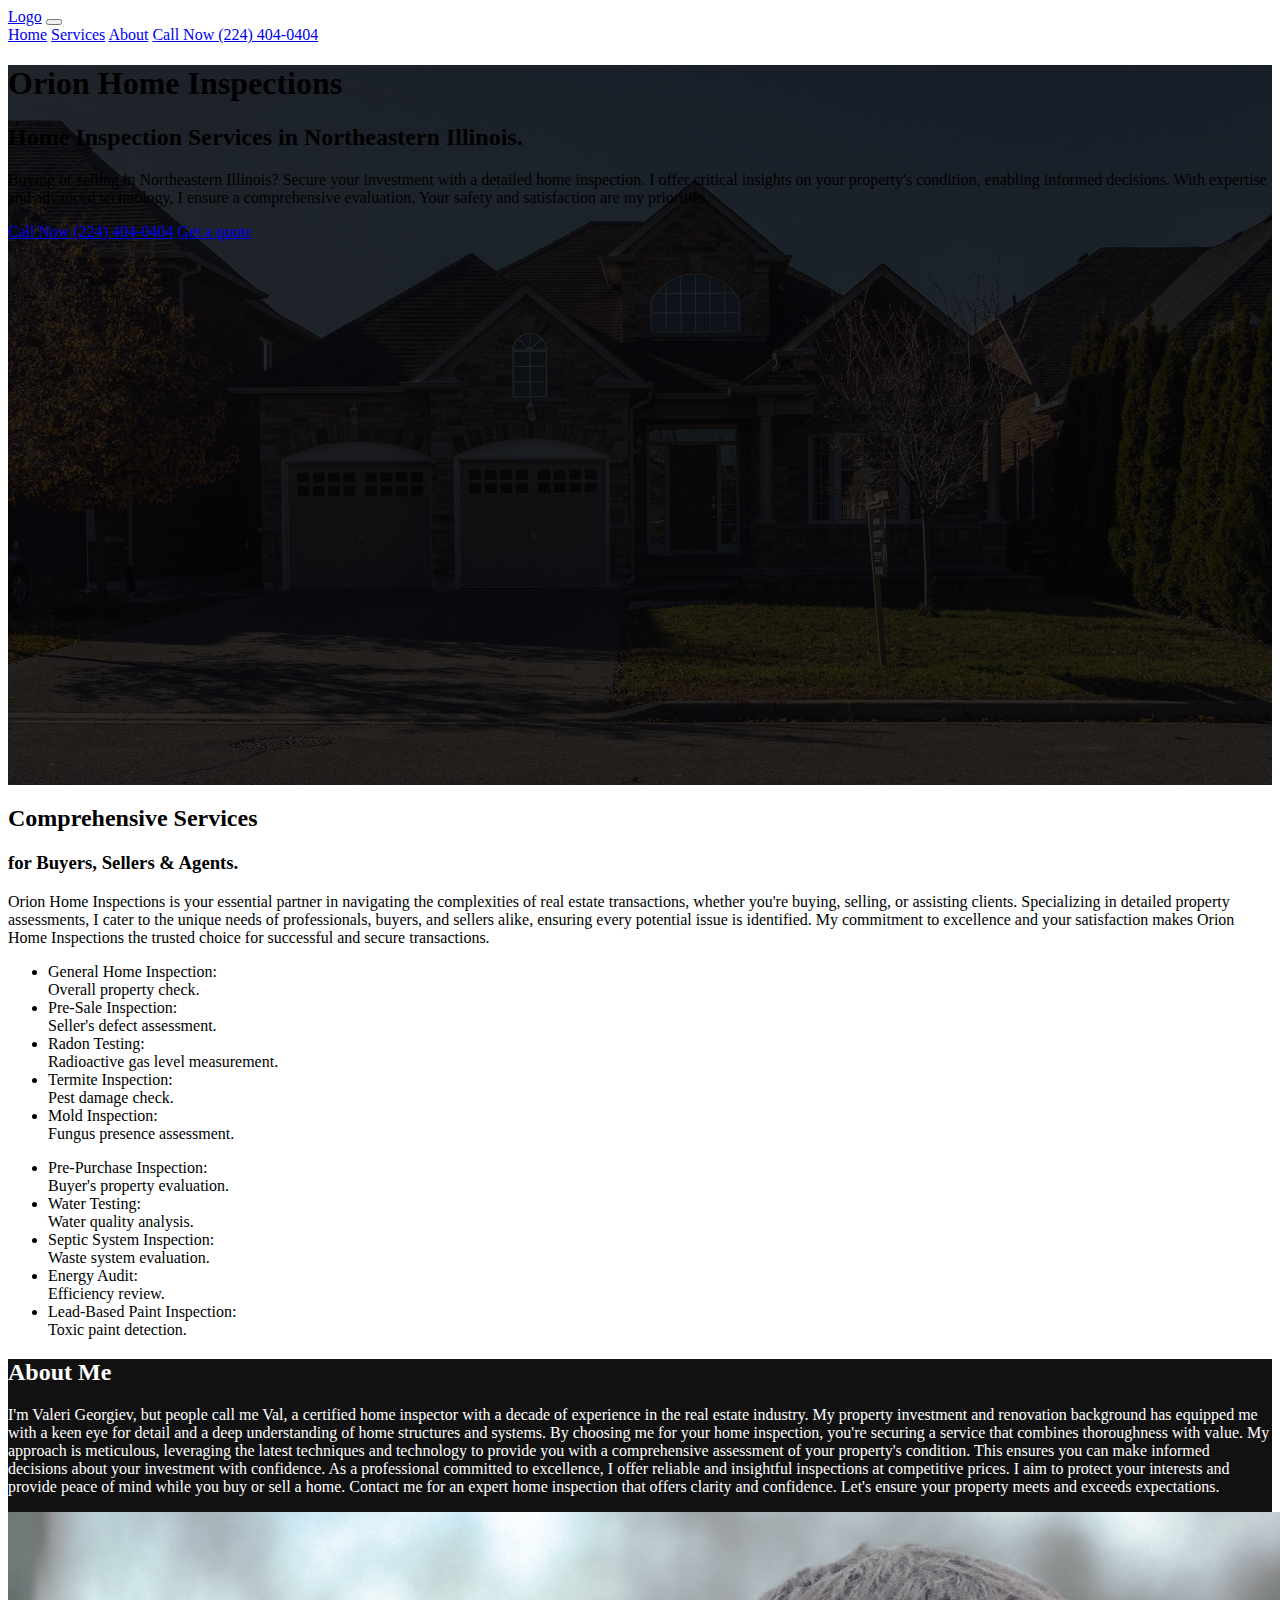
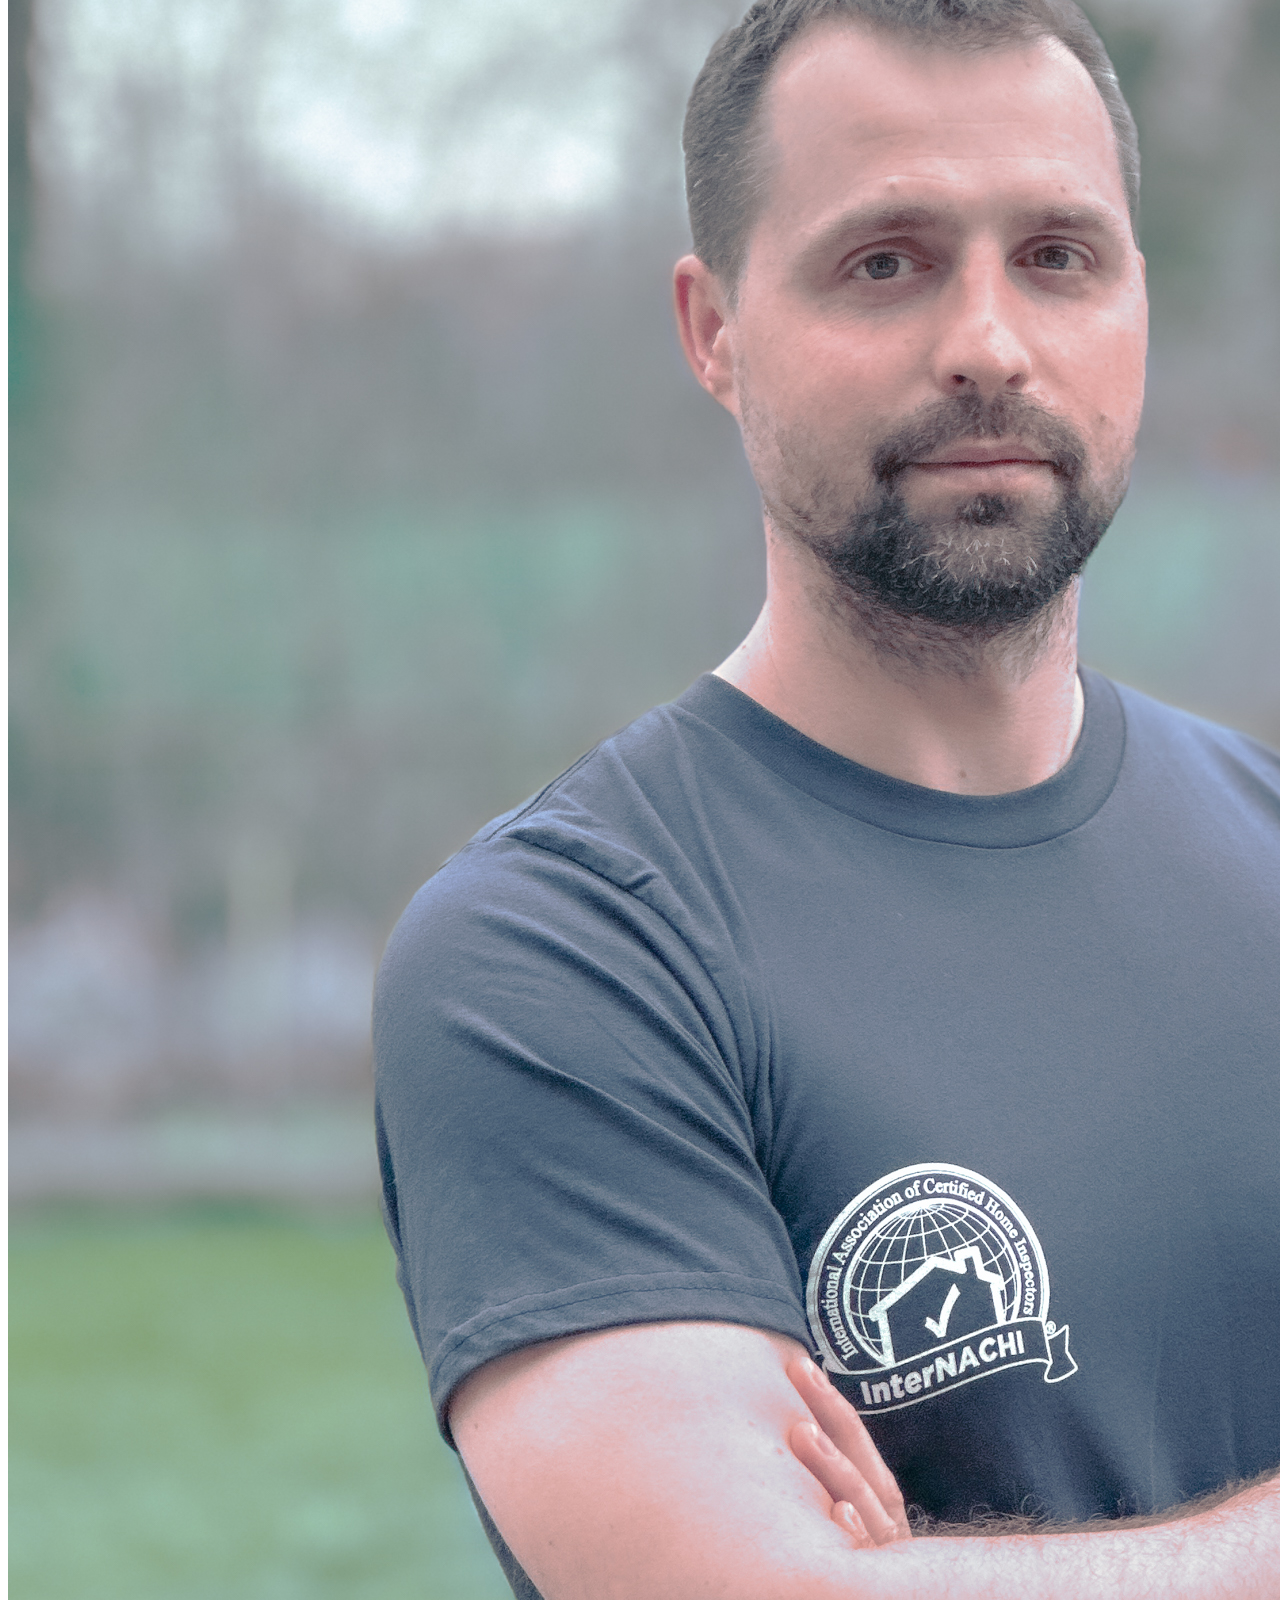
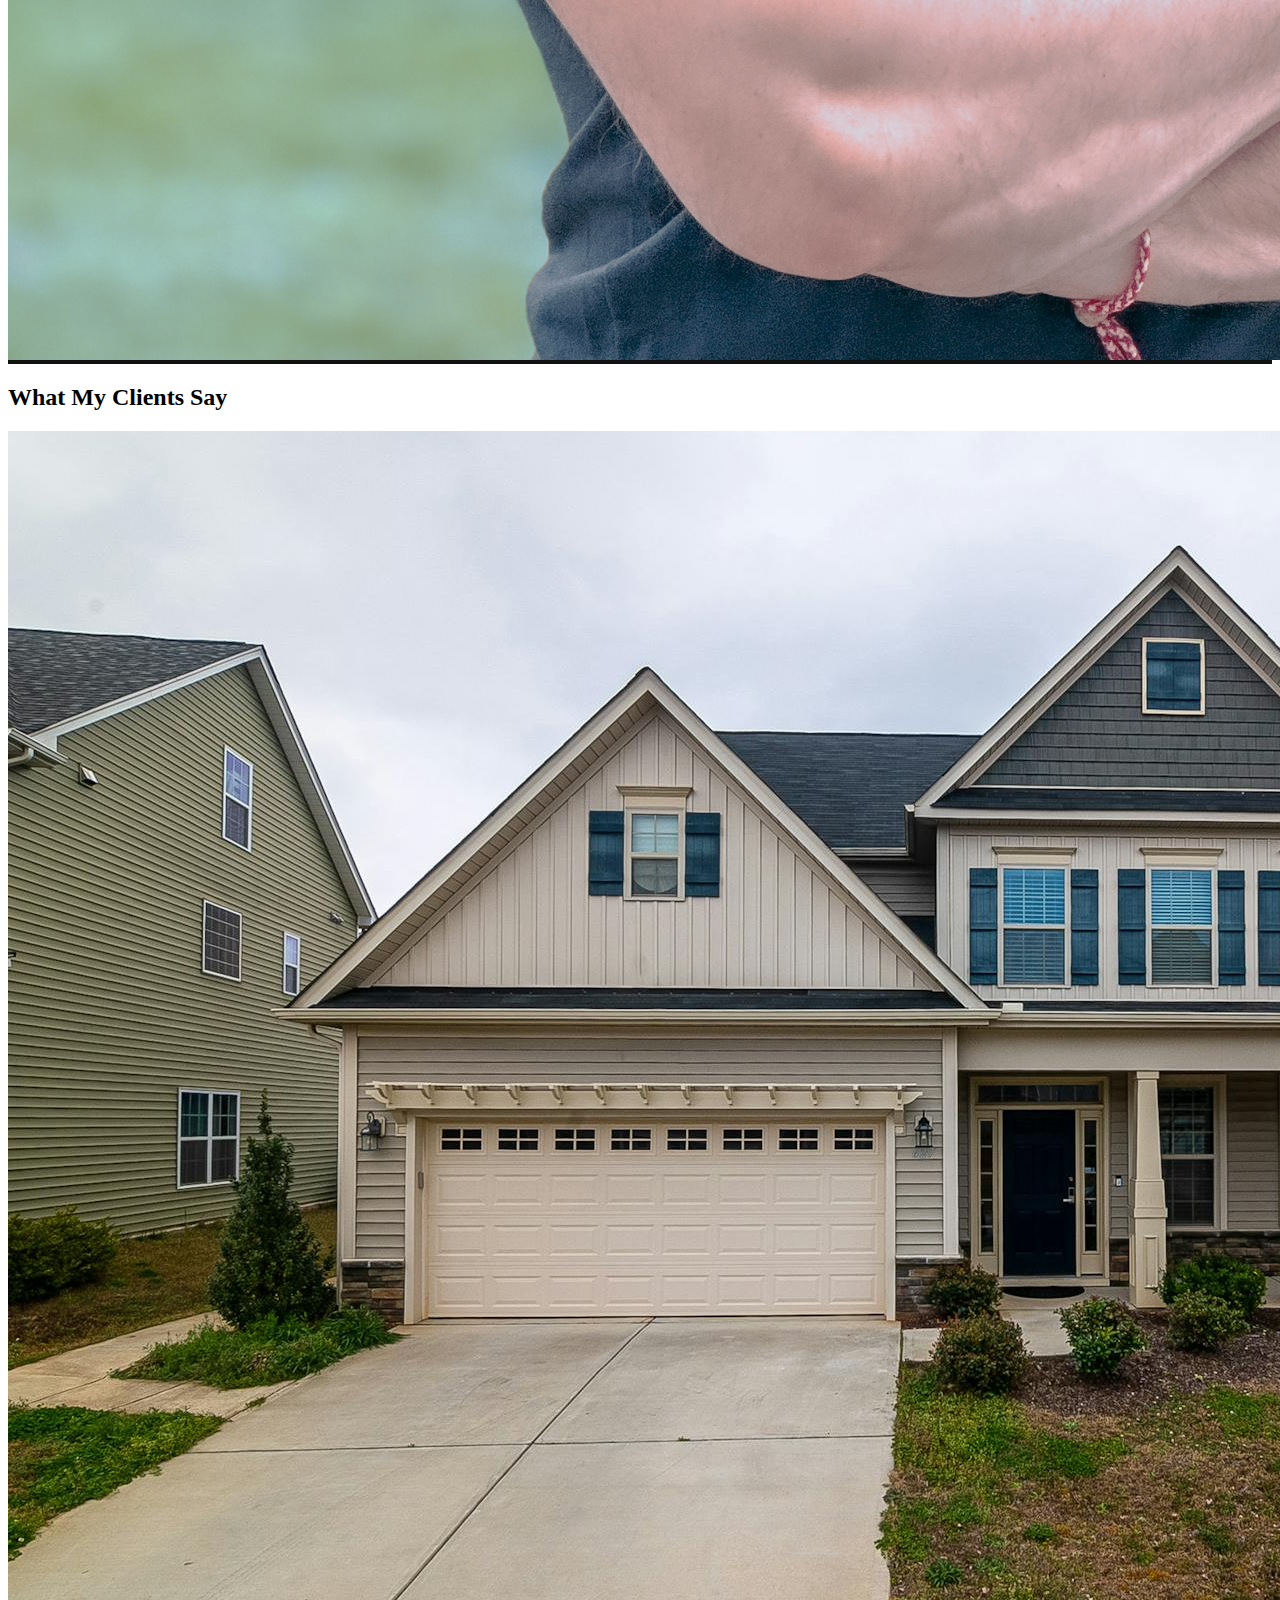
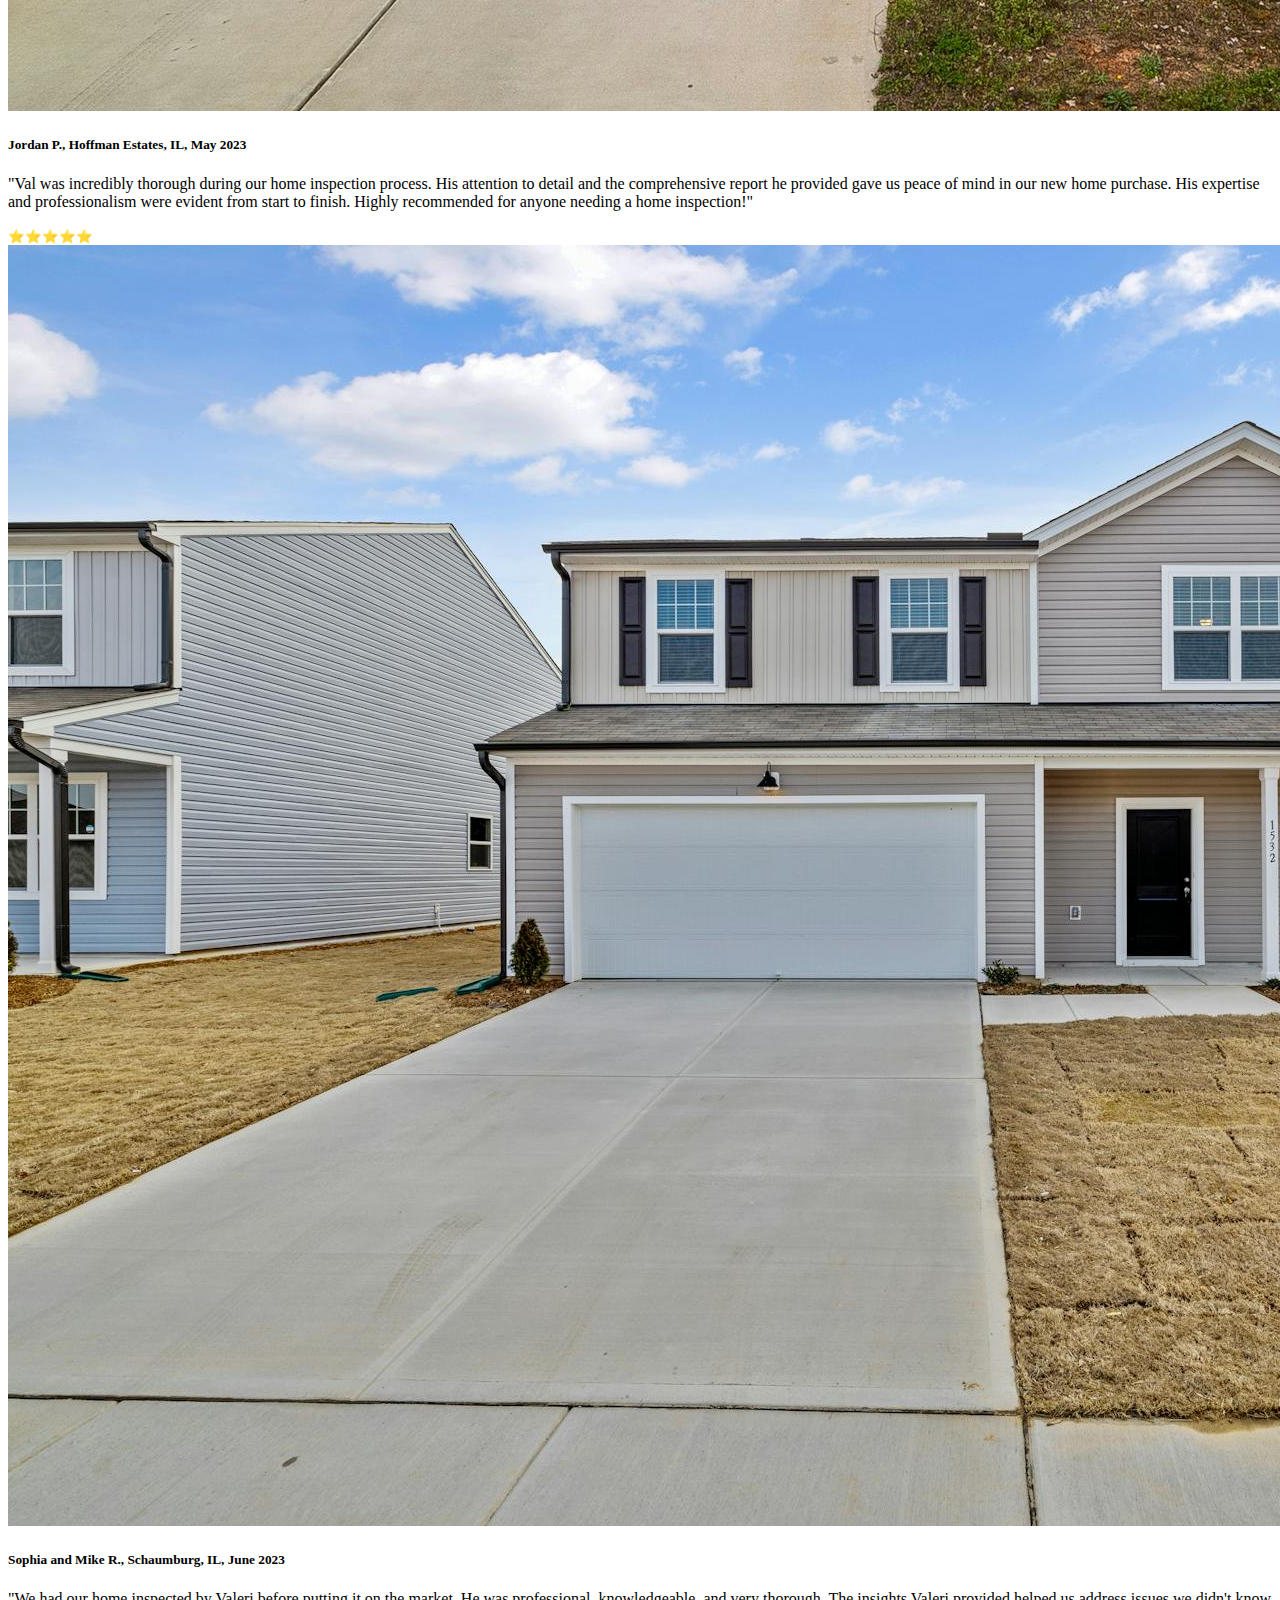
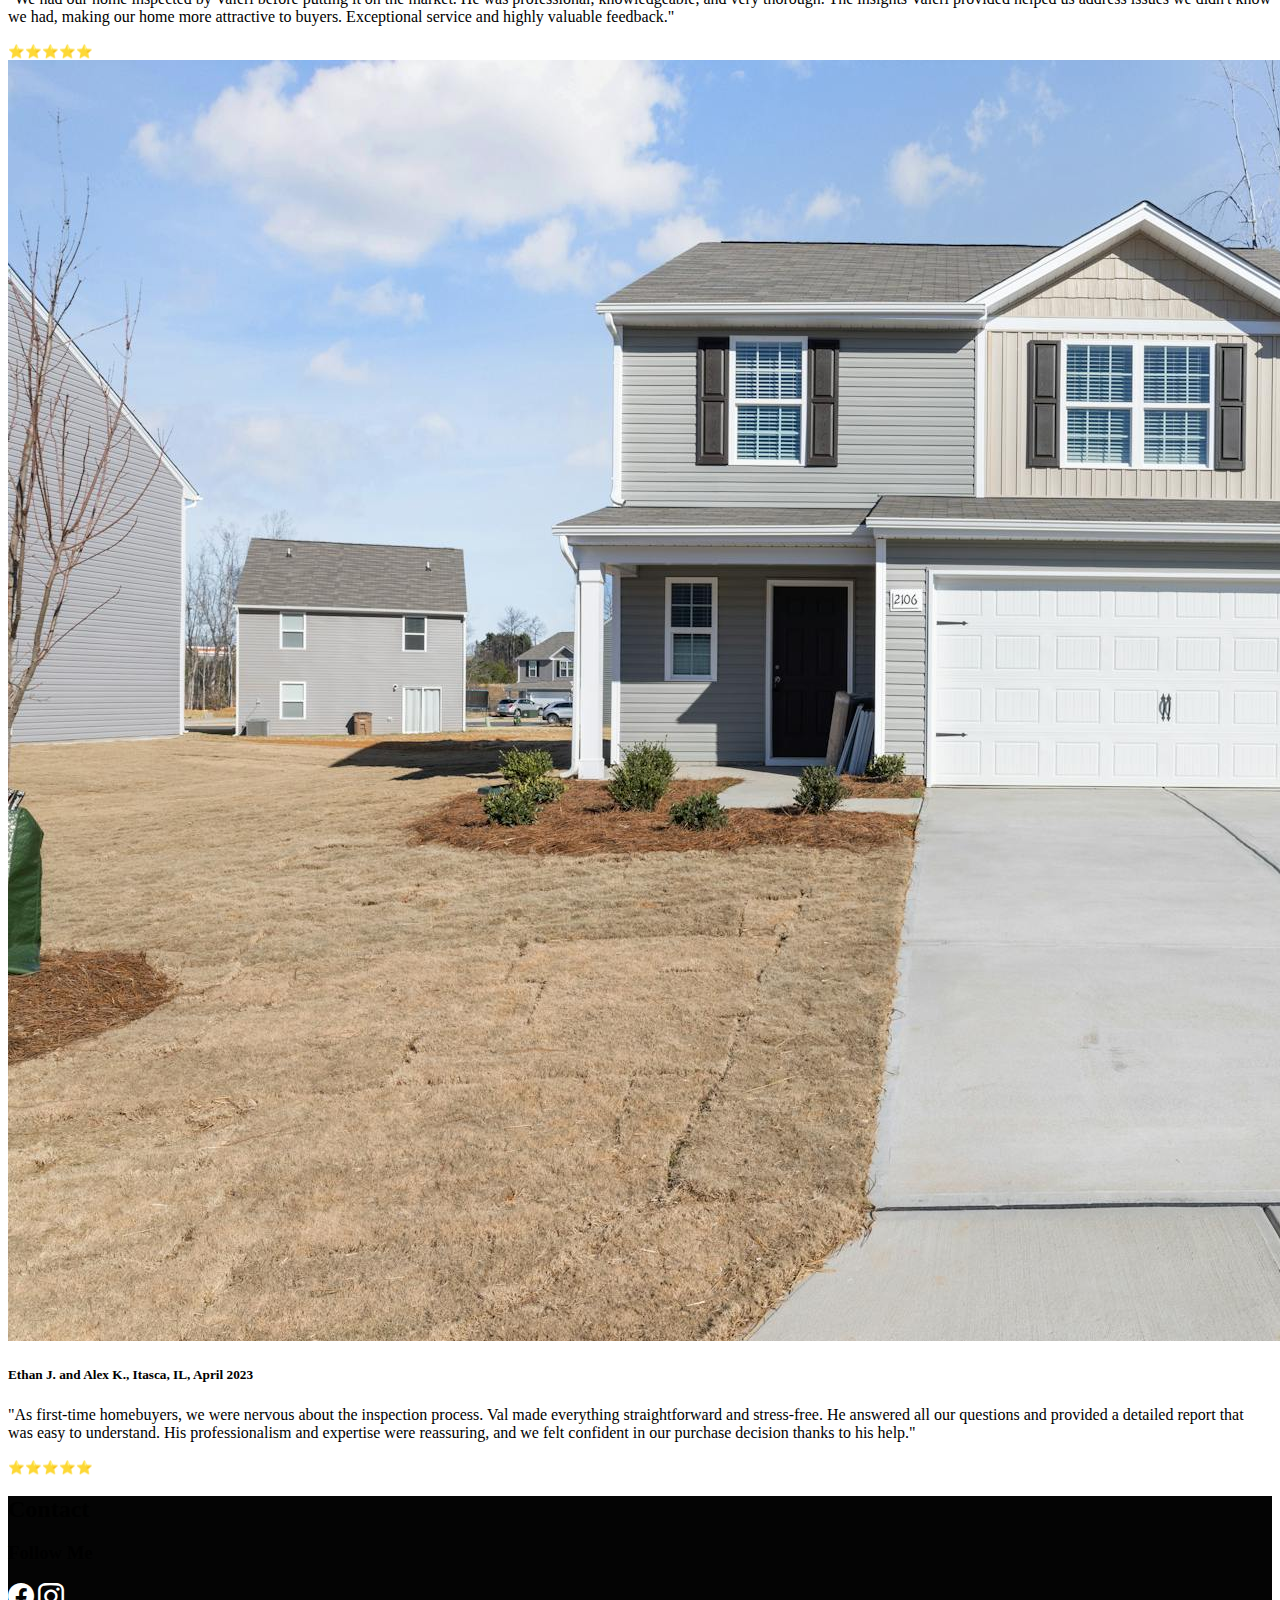
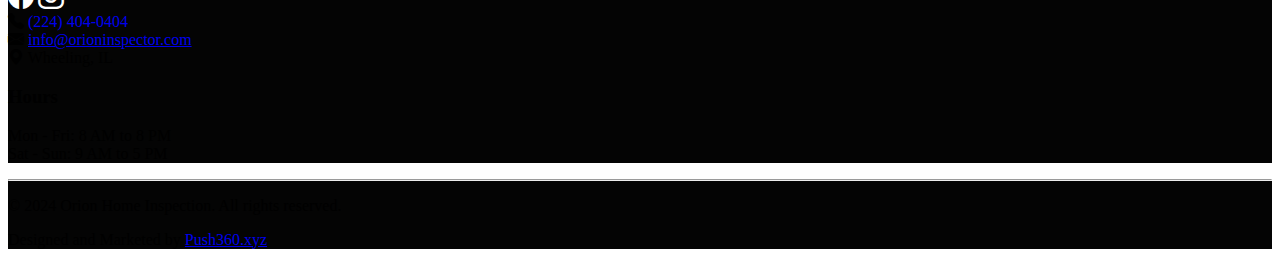
==== index.html @ f386acae "430am." ====
<!DOCTYPE html>
<html lang="en">
<head>
  <meta charset="UTF-8">
  <meta name="viewport" content="width=device-width, initial-scale=1.0">
  <title>Orion Home Inspection Services in Northeastern Illinois</title>
  <meta name="description" content="Orion Home Inspection provides detailed home inspections for buyers and sellers in Northeastern Illinois. Ensure your property's condition with my expert services.">
  <link href="https://cdn.jsdelivr.net/npm/bootstrap@5.0.2/dist/css/bootstrap.min.css" rel="stylesheet" integrity="sha384-EVSTQN3/azprG1Anm3QDgpJLIm9Nao0Yz1ztcQTwFspd3yD65VohhpuuCOmLASjC" crossorigin="anonymous"> 
  <link rel="stylesheet" href="/style.css"> 
  <link rel="stylesheet" href="https://cdn.jsdelivr.net/npm/bootstrap-icons/font/bootstrap-icons.css">

  <!-- Meta Pixel Code -->
<script>
  !function(f,b,e,v,n,t,s)
  {if(f.fbq)return;n=f.fbq=function(){n.callMethod?
  n.callMethod.apply(n,arguments):n.queue.push(arguments)};
  if(!f._fbq)f._fbq=n;n.push=n;n.loaded=!0;n.version='2.0';
  n.queue=[];t=b.createElement(e);t.async=!0;
  t.src=v;s=b.getElementsByTagName(e)[0];
  s.parentNode.insertBefore(t,s)}(window, document,'script',
  'https://connect.facebook.net/en_US/fbevents.js');
  fbq('init', '779748634103343');
  fbq('track', 'PageView');
  </script>
  <noscript><img height="1" width="1" style="display:none"
  src="https://www.facebook.com/tr?id=779748634103343&ev=PageView&noscript=1"
  /></noscript>
  <!-- End Meta Pixel Code -->

  <script type="application/ld+json">
    {
      "@context": "https://schema.org",
      "@type": "ProfessionalService",
      "name": "Orion Home Inspections",
      "address": {
        "@type": "PostalAddress",
        "streetAddress": " 426 Meadowbrook Ln",
        "addressLocality": "Wheeling",
        "addressRegion": "IL",
        "postalCode": "60090",
        "addressCountry": "USA"
      },
      "telephone": "+12244040404",
      "email": "info@orioninspector.com",
      "image": "/IMG/hero-img-val-light.jpg",
      "priceRange": "$100 - $500",
      "url": "http://www.orioninspector.com",
      "sameAs": [
        "https://www.facebook.com/profile.php?id=61558179286005",
        "https://www.instagram.com/orion_inspector/"
      ]
    }
    </script>
    
</head>
<body>
<!--Navbar-->

<header>
    <nav class="navbar navbar-expand-lg navbar-dark bg-dark border-top-0 border-start-0 border-end-0 border border-warning fixed-top">
        <div class="container col-xxl-12 px-4">
          <a class="navbar-brand text-dark" href="#home">Logo</a>
          <button class="navbar-toggler" type="button" data-bs-toggle="collapse" data-bs-target="#navbarNavAltMarkup" aria-controls="navbarNavAltMarkup" aria-expanded="false" aria-label="Toggle navigation">
            <span class="navbar-toggler-icon"></span>
          </button>
          <div class="collapse navbar-collapse" id="navbarNavAltMarkup">
            <div class="navbar-nav ms-auto">
              <a class="nav-link active" aria-current="page" href="#home">Home</a>
              <a class="nav-link" href="#services">Services</a>
              <a class="nav-link" href="#about">About</a>
              <a class="nav-link bg-danger text-light px-3 rounded-pill" href="tel:+12244040404">Call Now (224) 404-0404</a>
             
            </div>
          </div>
        </div>
      </nav>
</header>


<section id="home" class="background-section">
<div class="container col-xxl-12 px-4 py-4 text-light ">
  <div class="row flex-lg-row-reverse align-items-center g-3 py-lg-5">
    <div class="col-12 col-sm-8 col-lg-6 py-4">
    </div>
    <div class="col-lg-6 py-5">
      <h1 class="display-1 fw-bold lh-1 mb-4">Orion Home Inspections</h1>
      <h2 class="display-6 fw-lighter lh-small mb-4">Home Inspection Services in Northeastern Illinois.</h2>
      <p class="lead fw-light lh-small mb-4">Buying or selling in Northeastern Illinois? Secure your investment with a 
        detailed home inspection. I offer critical insights on your property's condition, enabling informed decisions. 
        With expertise and advanced technology, I ensure a comprehensive evaluation. Your safety and satisfaction are my priorities.
      </p>
      <div class="d-grid gap-2 d-md-flex justify-content-md-start">
        <a href="tel:+12244040404" class="btn btn-info btn-lg px-5 me-md-2 rounded-pill text-decoration-none text-dark">Call Now (224) 404-0404</a>
        <a href="mailto:info@orioninspector.com" class="btn btn-warning btn-lg px-4 rounded-pill text-decoration-none text-dark">Get a quote</a>
      </div>
    </div>
    
  </div>
</div>
</section>
<section id="services" class="bg-dark text-light">
<div class="container col-xxl-12 px-4 py-5">
  <div class="row align-items-center g-5 py-sm-1 py-lg-5">
    <!-- Main content block, will appear first on small screens -->
    <div class="col-lg-6 order-lg-3">
      <h2 class="display-1 fw-bold lh-1 mb-4">Comprehensive Services</h2>
      <h3 class="display-6 fw-lighter lh-small mb-4">for Buyers, Sellers & Agents.</h3>
      <p class="lead fw-light lh-small mb-4">
        Orion Home Inspections is your essential partner in navigating the complexities of real estate transactions,
        whether you're buying, selling, or assisting clients. Specializing in detailed property assessments,
        I cater to the unique needs of professionals, buyers, and sellers alike, ensuring every potential issue is identified.
        My commitment to excellence and your satisfaction makes Orion Home Inspections the trusted choice for successful
        and secure transactions.
      </p>
    </div>

    <!-- First column of lists, will appear second on large screens -->
    <div class="col-lg-3 order-lg-1">
      <ul>
          <li class="lead p-1">General Home Inspection:
              <div class="small">Overall property check.</div>
          </li>
          <li class="lead p-1">Pre-Sale Inspection:
              <div class="small">Seller's defect assessment.</div>
          </li>
          <li class="lead p-1">Radon Testing:
              <div class="small">Radioactive gas level measurement.</div>
          </li>
          <li class="lead p-1">Termite Inspection:
              <div class="small">Pest damage check.</div>
          </li>
          <li class="lead p-1">Mold Inspection:
              <div class="small">Fungus presence assessment.</div>
          </li>
      </ul>
  </div>
  
  <!-- Second column of lists, will appear third on large screens -->
  <div class="col-lg-3 order-lg-2">
      <ul>
          <li class="lead p-1">Pre-Purchase Inspection:
              <div class="small">Buyer's property evaluation.</div>
          </li>
          <li class="lead p-1">Water Testing:
              <div class="small">Water quality analysis.</div>
          </li>
          <li class="lead p-1">Septic System Inspection:
              <div class="small">Waste system evaluation.</div>
          </li>
          <li class="lead p-1">Energy Audit:
              <div class="small">Efficiency review.</div>
          </li>
          <li class="lead p-1">Lead-Based Paint Inspection:
              <div class="small">Toxic paint detection.</div>
          </li>
      </ul>
  </div>
  
  
  </div>
</div>
</section>


<section id="about" class="about-me-section">
  <div class="container col-xxl-12 px-4 py-5">
    <div class="row align-items-center g-5 py-sm-1 py-lg-5">
      <!-- Main content block, will appear first on small screens -->
      <div class="col-lg-6 order-lg-3">
        <h2 class="display-1 fw-bold lh-1 mb-4">About Me</h2>
        <p class="fw-lighter lh-small mb-4">
          I'm Valeri Georgiev, but people call me Val, a certified home inspector with a decade of experience in the real estate industry.
          My property investment and renovation background has equipped me with a keen eye for detail and a deep understanding of home structures 
          and systems. By choosing me for your home inspection, you're securing a service that combines thoroughness with value. My approach is 
          meticulous, leveraging the latest techniques and technology to provide you with a comprehensive assessment of your property's condition. 
          This ensures you can make informed decisions about your investment with confidence. As a professional committed to excellence, I offer 
          reliable and insightful inspections at competitive prices. I aim to protect your interests and provide peace of mind while you buy or sell a home.

          Contact me for an expert home inspection that offers clarity and confidence. Let's ensure your property meets and exceeds expectations.
        </p>
      </div>
      <div class="col-lg-6 order-lg-1">
      <img src="/IMG/hero-img-val-light.jpg" class="d-block mx-lg-auto img-fluid rounded-3" alt="Valeri Georgiev, known as Val, stands confidently with his arms crossed. He's wearing a black T-shirt with the InterNACHI logo, symbolizing his certified expertise as a home inspector. Behind him is a soft-focus view of a residential area, reflecting his real estate industry background and property investment experience. His expression is serious and professional, indicative of his meticulous approach to home inspections and commitment to providing thorough service with the latest techniques and technology." loading="lazy">
      </div>
    </div>
  </div>
  </section>


<section class="bg-dark text-light">
<div class="container p-5">
  <h2 class="display-1 fw-bold lh-1 mb-4 py-3 text-center">What My Clients Say</h2>
  <div class="row row-cols-1 row-cols-md-3 g-4">

      <!-- Testimonial 1 -->
      <div class="col">
          <div class="card h-100">
              <img src="/IMG/JordanPMadison.jpg" class="card-img-top" alt="A two-story residential home with a beige vinyl siding exterior, a two-car garage, and dark shutters framing the upper-floor windows. The covered entrance with a navy-blue door welcomes visitors, mirroring the quality of service as reviewed by a satisfied client. Val's thorough home inspection provides future homeowners with peace of mind, highlighting his detailed approach and professionalism that comes highly recommended for any home inspection needs." loading="lazy"> 
              <div class="card-body bg-dark">
                  <h5 class="card-title">Jordan P., Hoffman Estates, IL, May 2023</h5>
                  <p class="card-text">"Val was incredibly thorough during our home inspection process. His attention to detail and the comprehensive report he provided gave us peace of mind in our new home purchase. His expertise and professionalism were evident from start to finish. Highly recommended for anyone needing a home inspection!"</p>
              </div>
              <div class="card-footer bg-dark">
                  <small class="text-muted">⭐⭐⭐⭐⭐</small>
              </div>
          </div>
      </div>

      <!-- Testimonial 2 -->
      <div class="col">
          <div class="card h-100">
              <img src="/IMG/SophiaandMikeR.jpg" class="card-img-top" alt="A newly constructed two-story home with light gray vinyl siding and contrasting dark shutters. The house features a large two-car garage, a freshly laid sod lawn, and a welcoming front door, which speaks to the level of professionalism and thoroughness you can expect from a home inspection conducted by Valeri. His services provide homeowners with critical insights and solutions, ensuring their property is primed and polished for potential buyers, as attested by the homeowners' endorsement of his exceptional service and valuable feedback." loading="lazy"> 
              <div class="card-body bg-dark">
                  <h5 class="card-title">Sophia and Mike R., Schaumburg, IL, June 2023</h5>
                  <p class="card-text">"We had our home inspected by Valeri before putting it on the market. He was professional, knowledgeable, and very thorough. The insights Valeri provided helped us address issues we didn't know we had, making our home more attractive to buyers. Exceptional service and highly valuable feedback."</p>
              </div>
              <div class="card-footer bg-dark">
                  <small class="text-muted">⭐⭐⭐⭐⭐</small>
              </div>
          </div>
      </div>

      <!-- Testimonial 3 -->
      <div class="col">
          <div class="card h-100">
              <img src="/IMG/ValeriJandAlexK.jpg" class="card-img-top" alt="A new two-story home with light gray siding and white trim stands under a clear sky. Its freshly installed landscaping and well-paved driveway present a serene suburban setting. This image reflects the type of property that can instill confidence in first-time homebuyers, especially when inspected by a professional like Val. His ability to make the inspection process straightforward, stress-free, and informative shines through, providing buyers with the clarity and confidence needed to proceed with their purchase" loading="lazy">
              <div class="card-body bg-dark">
                  <h5 class="card-title">Ethan J. and Alex K., Itasca, IL, April 2023</h5>
                  <p class="card-text">"As first-time homebuyers, we were nervous about the inspection process. Val made everything straightforward and stress-free. He answered all our questions and provided a detailed report that was easy to understand. His professionalism and expertise were reassuring, and we felt confident in our purchase decision thanks to his help."</p>
              </div>
              <div class="card-footer bg-dark">
                  <small class="text-muted">⭐⭐⭐⭐⭐</small>
              </div>
          </div>
      </div>

  </div>
</div>
</section>

<section class="contact text-light p-5">
  <div class="container text-center p-5">
    <h2 class="display-1 fw-bold lh-1 mb-4 pb-5">Contact</h2>
    <div class="row justify-content-center">
      <div class="col-md-4">
        <h3 class="text-warning">Follow Me</h3>
        
        <!-- Social Media Links -->
        <div class="social-links">
          <a href="https://www.facebook.com/profile.php?id=61558179286005" class="bi bi-facebook me-3" target="_blank" title="Facebook" style="font-size: 26px; color: white;"></a>
          <!-- <a href="https://twitter.com/yourusername" class="bi bi-twitter me-3" target="_blank" title="Twitter" style="font-size: 26px; color: white;"></a> -->
          <a href="https://www.instagram.com/orion_inspector/" class="bi bi-instagram me-3" target="_blank" title="Instagram" style="font-size: 26px; color: white;"></a>
          <!-- <a href="https://linkedin.com/in/yourusername" class="bi bi-linkedin" target="_blank" title="LinkedIn" style="font-size: 26px; color: white;"></a> -->
        </div>
        
        
        
      </div>
      <div class="col-md-4">
        <div class="mb-3">
          <i class="bi bi-telephone-fill"></i> <a href="tel:+12244040404" class="h5 text-light" style="text-decoration: none;">(224) 404-0404</a>
        </div>
        <div class="mb-3">
          <i class="bi bi-envelope-fill"></i> <a href="mailto:info@orioninspector.com" class="h5 text-warning">info@orioninspector.com</a> 
        </div>
        <div class="mb-3">
          <i class="bi bi-geo-alt-fill"></i> <span class="h5"> Wheeling, IL</span>
        </div>
      </div>
      <div class="col-md-4">
        <h3 class="text-warning">Hours</h3>
        <p class="lead">
          Mon - Fri: 8 AM to 8 PM<br>
          Sat - Sun: 9 AM to 5 PM
        </p>
      </div>
    </div>
  </div>
</section>

<footer class="text-light p-4">
  <div class="container text-center">

    
    <hr class="text-secondary my-4">

    <div class="row">
      <div class="col-12 text-center">
        <p class="text-muted small mb-0">© 2024 Orion Home Inspection. All rights reserved.</p>
        <p class="text-muted small mt-2">Designed and Marketed by <a href="https://push360.xyz" class="text-warning text-decoration-none" target="_blank">Push360.xyz</a></p>
      </div>
    </div>
  </div>
</footer>



<script src="https://cdn.jsdelivr.net/npm/bootstrap@5.0.2/dist/js/bootstrap.bundle.min.js" integrity="sha384-MrcW6ZMFYlzcLA8Nl+NtUVF0sA7MsXsP1UyJoMp4YLEuNSfAP+JcXn/tWtIaxVXM" crossorigin="anonymous"></script>
</body>
</html>
---- style.css ----
html {
    scroll-behavior: smooth;
}

.background-section {
    background-image: linear-gradient(rgba(0, 0, 0, 0.8), rgba(0, 0, 0, 0.8)), url('/IMG/real-estate-hero-img.webp'); /* Adding an RGBA overlay */
    background-size: cover; /* Cover the entire area of the section */
    background-position: center; /* Center the background image */
    background-repeat: no-repeat; /* Do not repeat the image */
    height: 80vh; /* Set a specific height, or adjust as needed */
}

.about-me-section {
    background-color: #111111;
    color: #fff;

}

.contact {
    background-color: #040404;
}

footer {
    background-color: #040404;
}
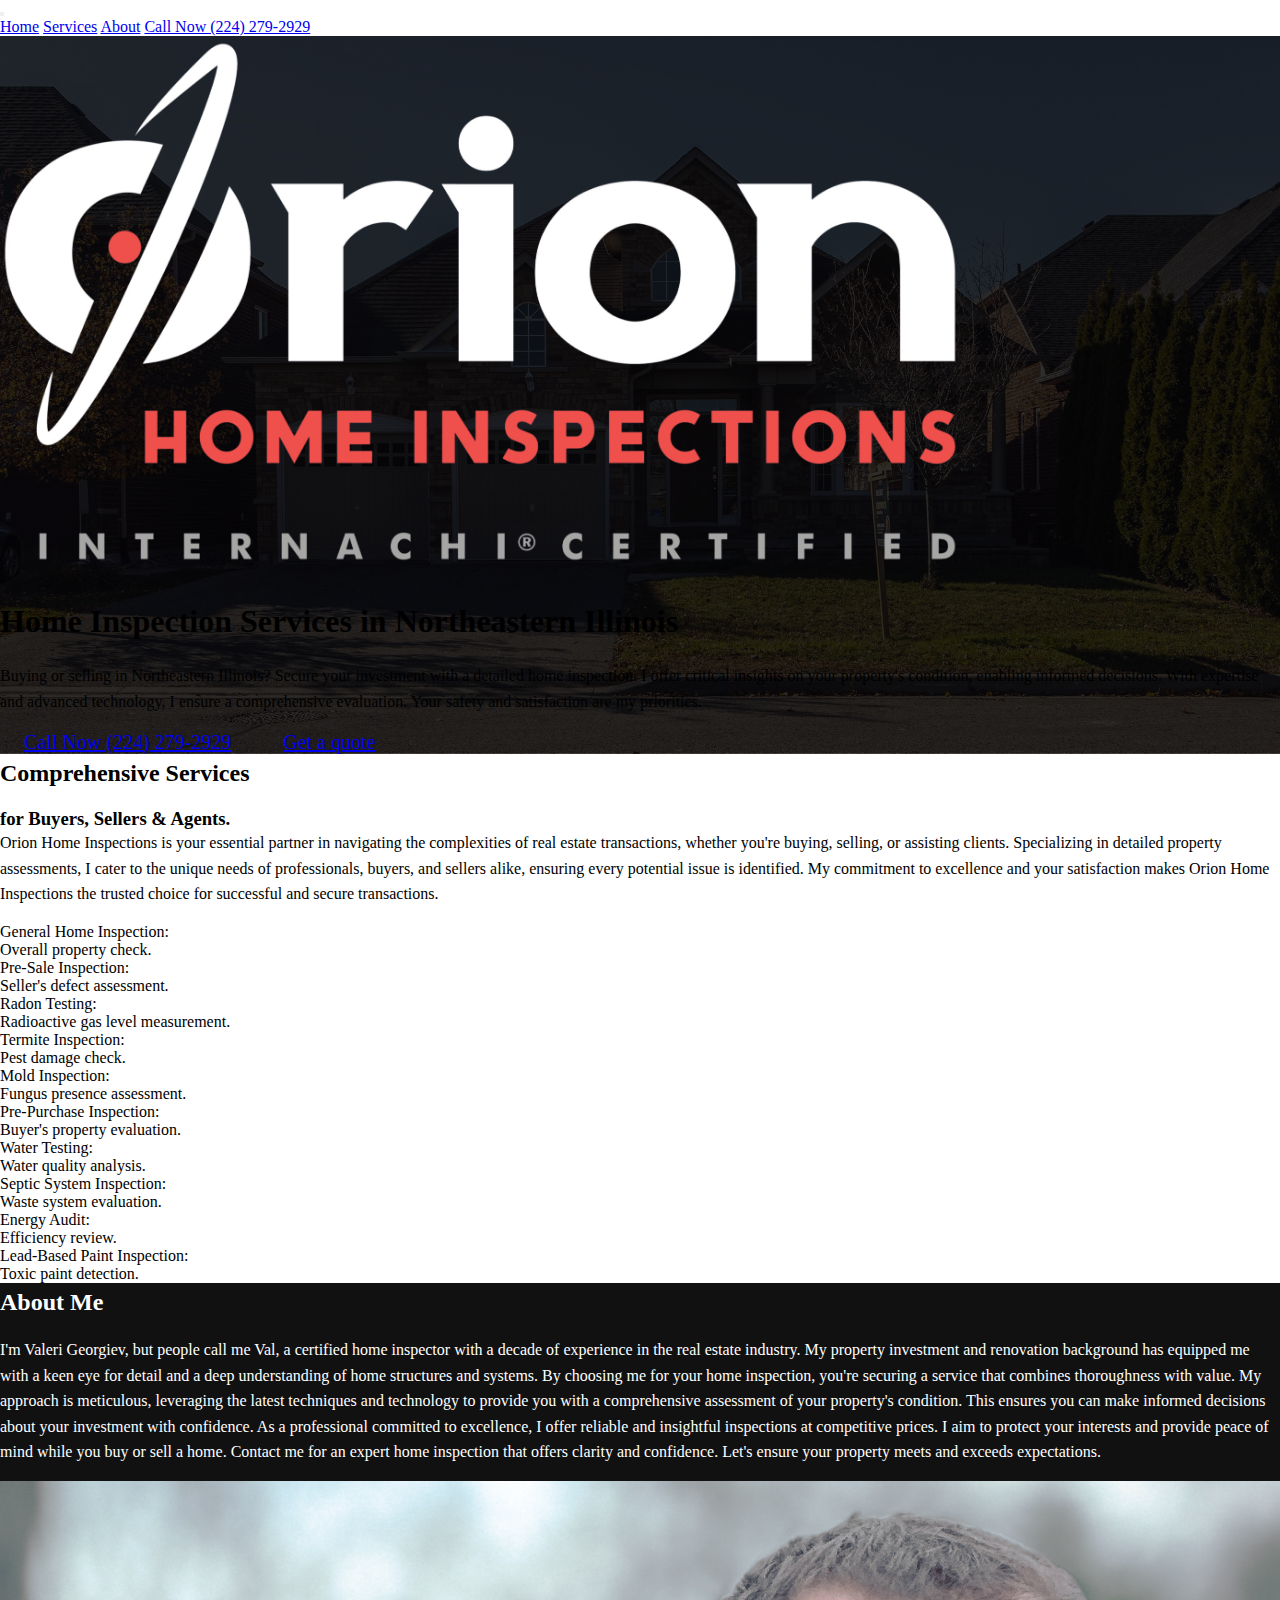
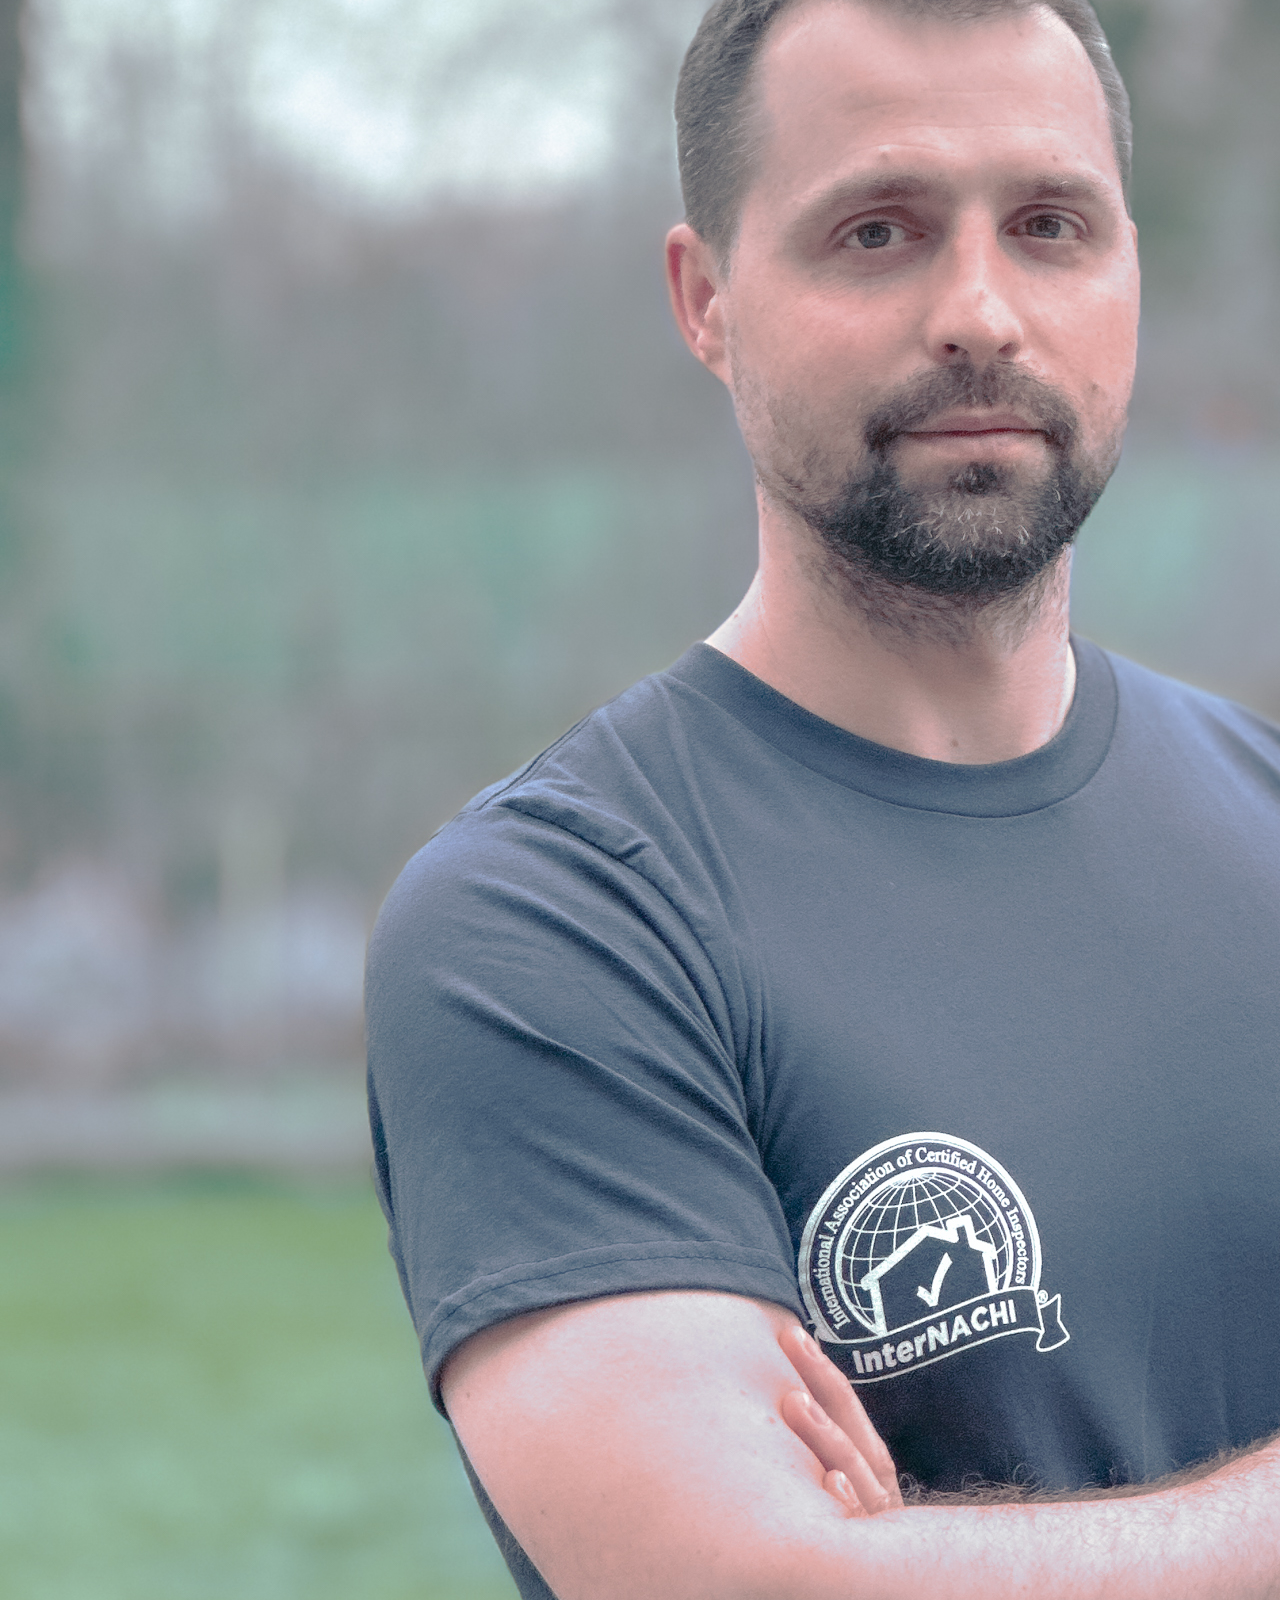
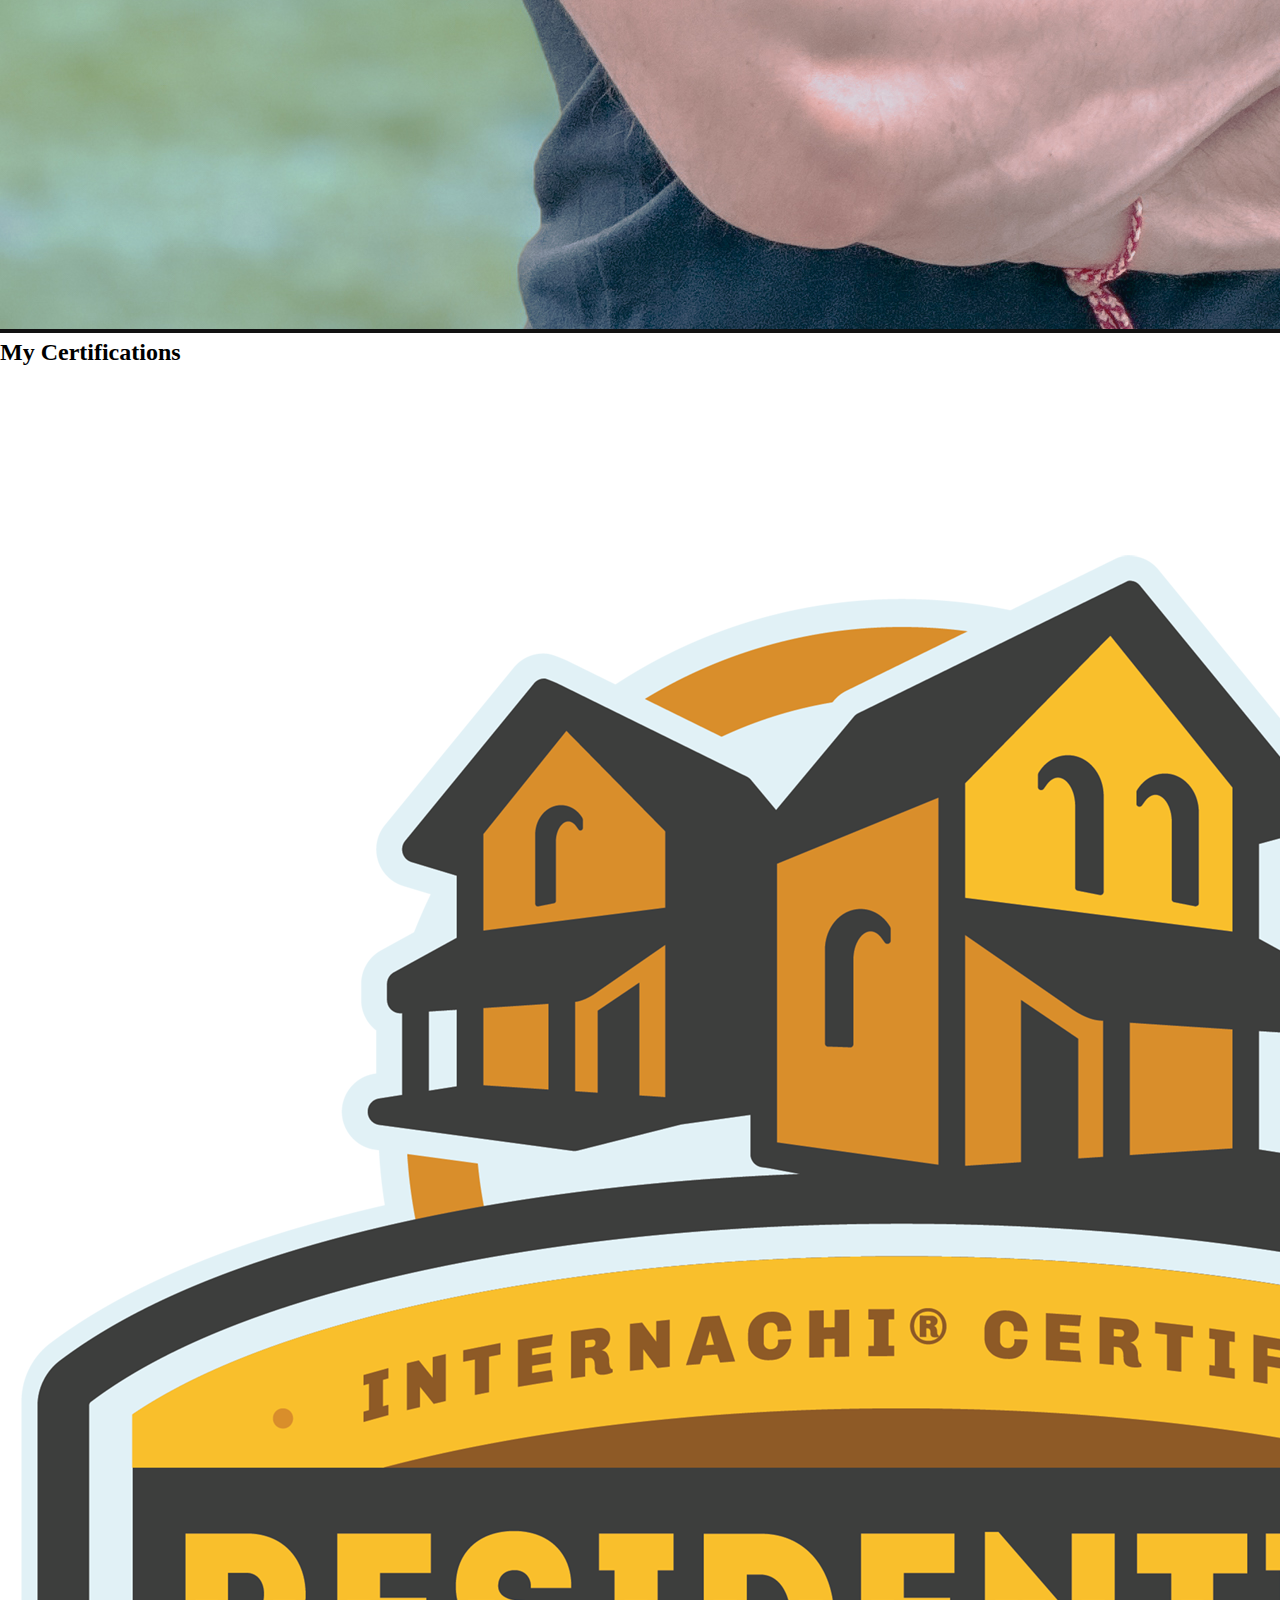
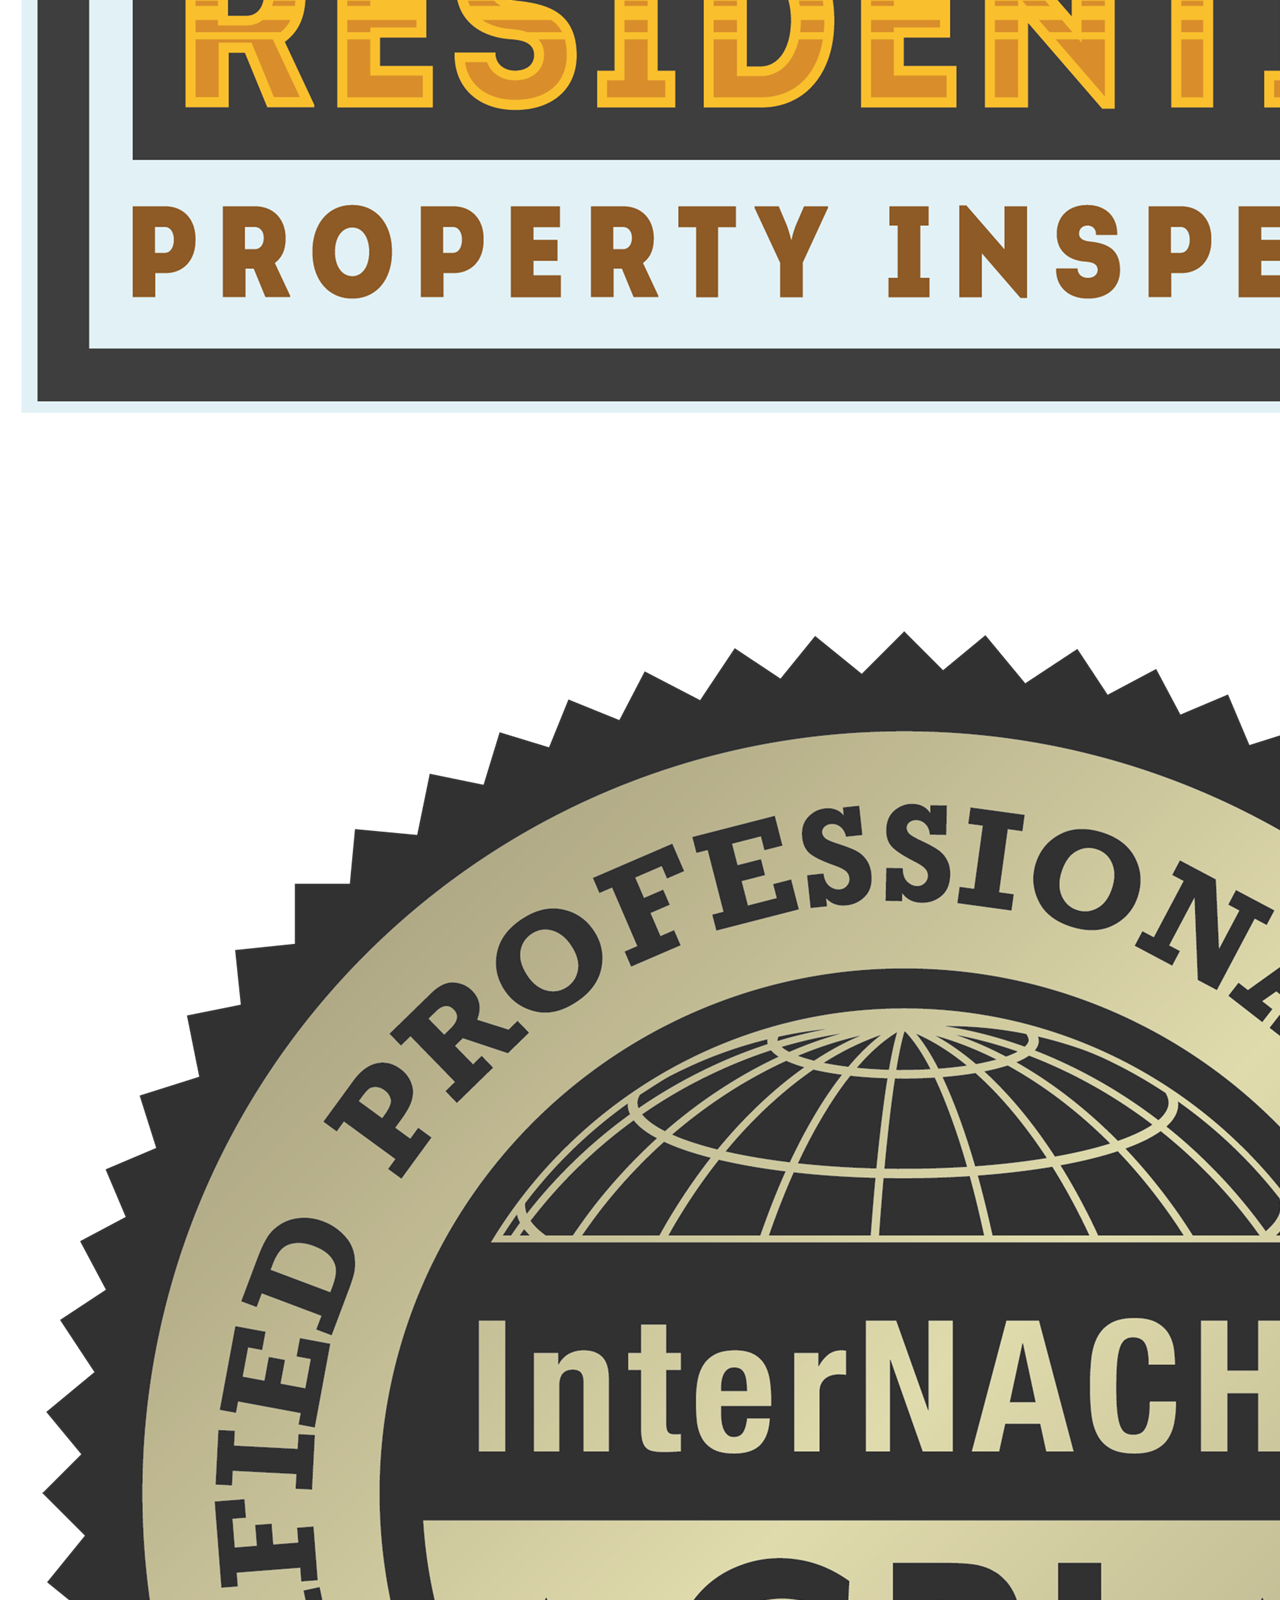
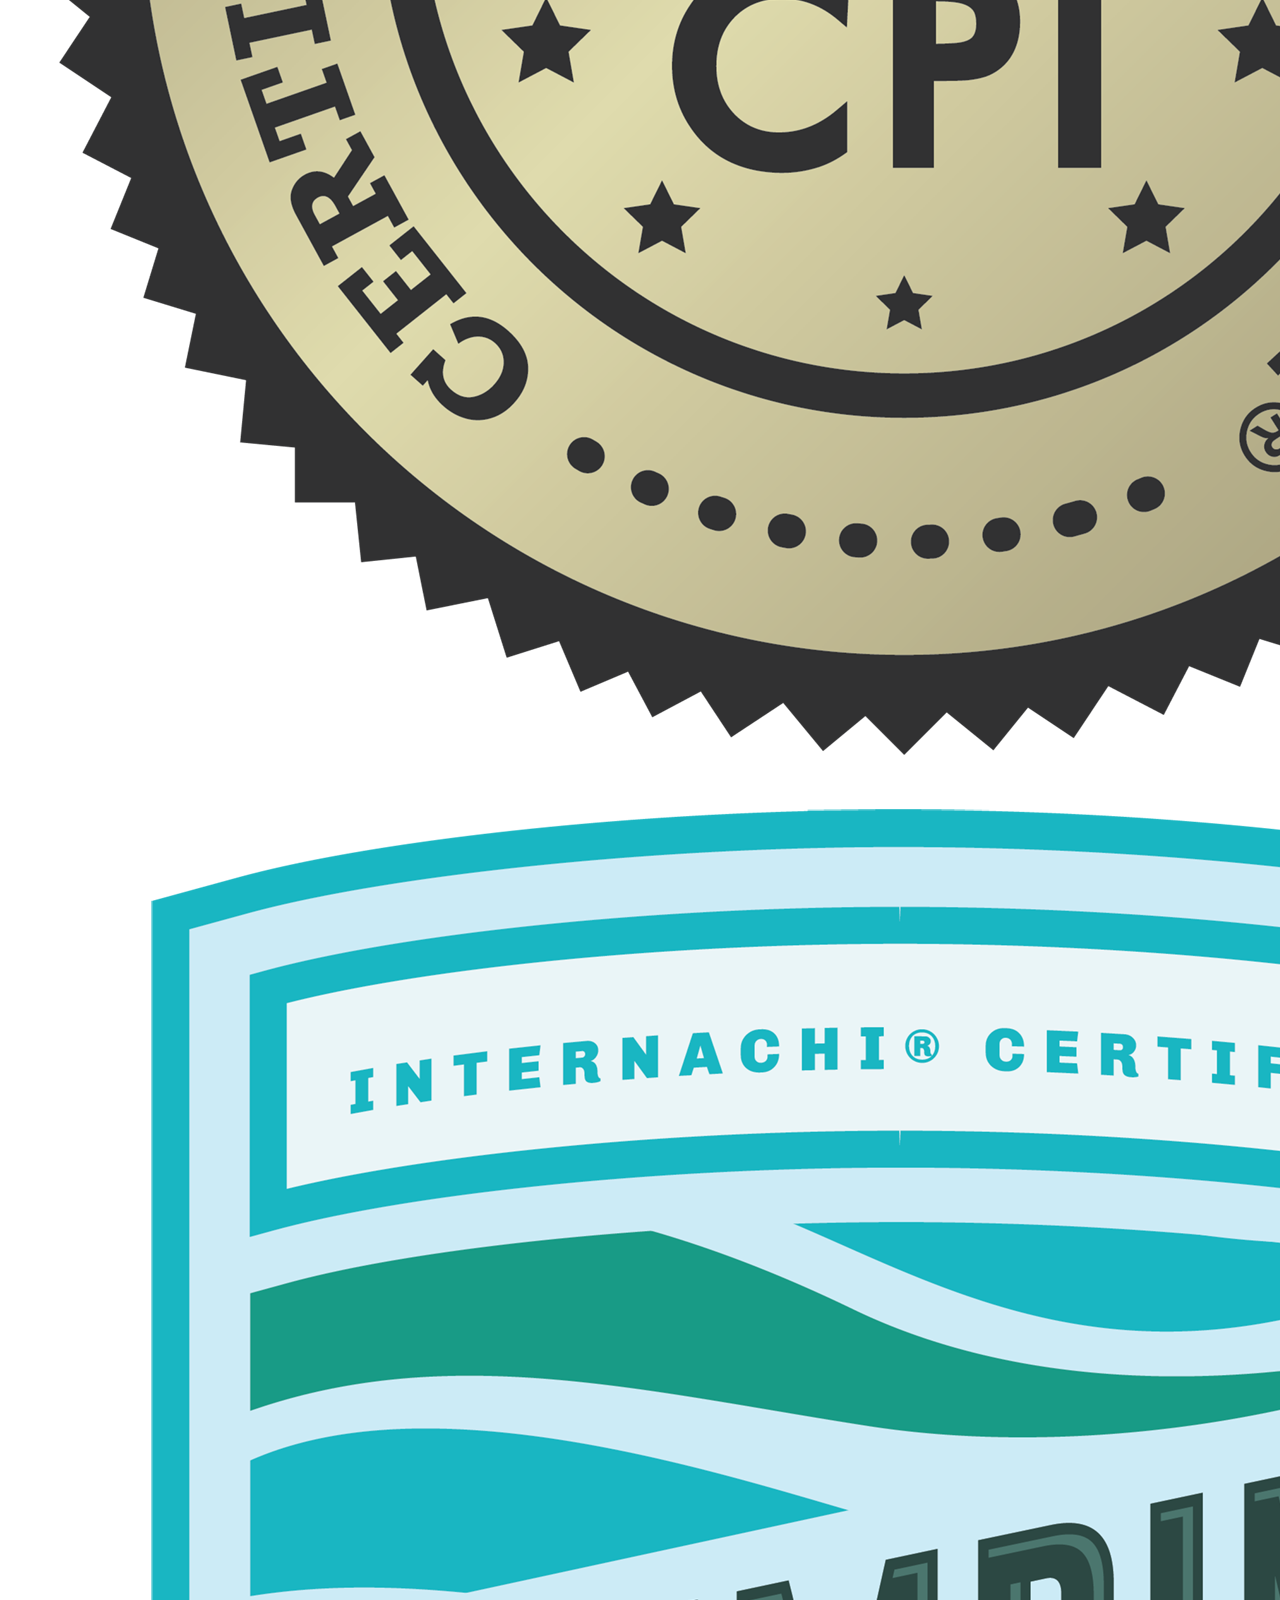
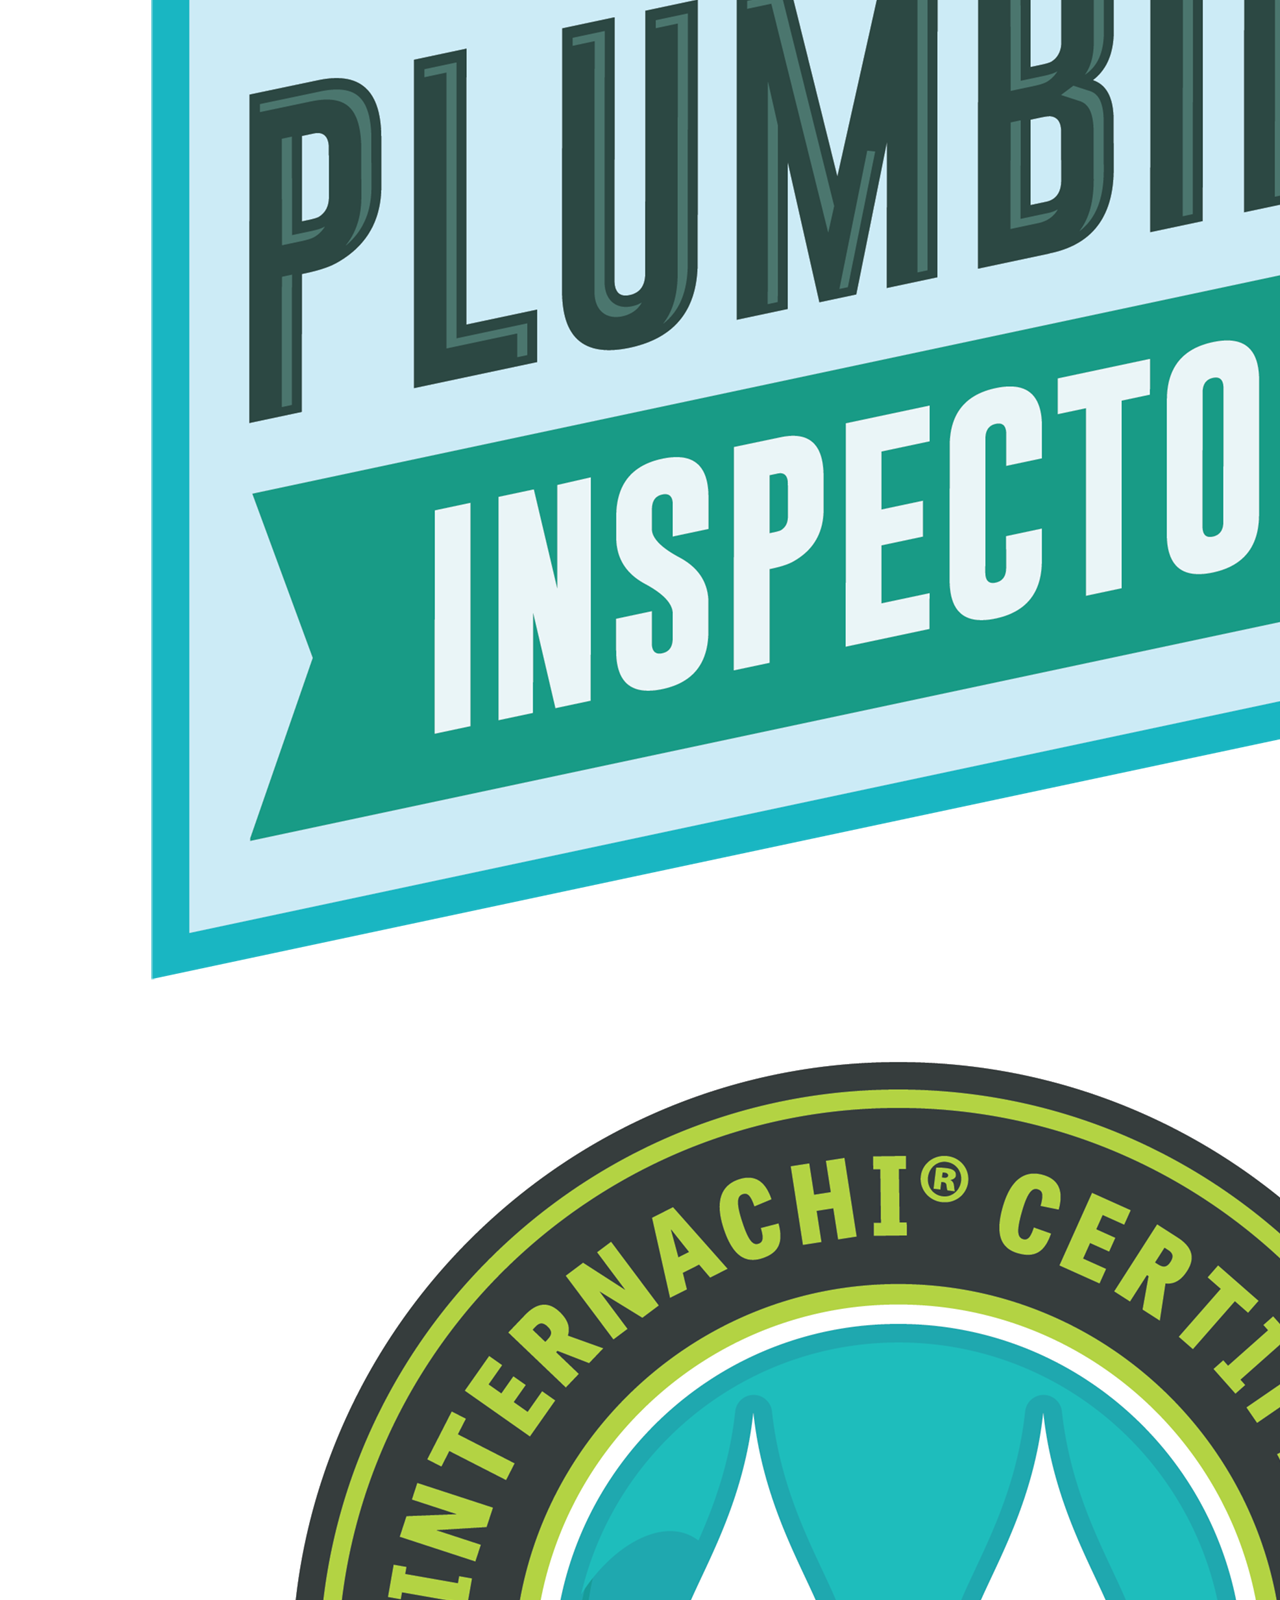
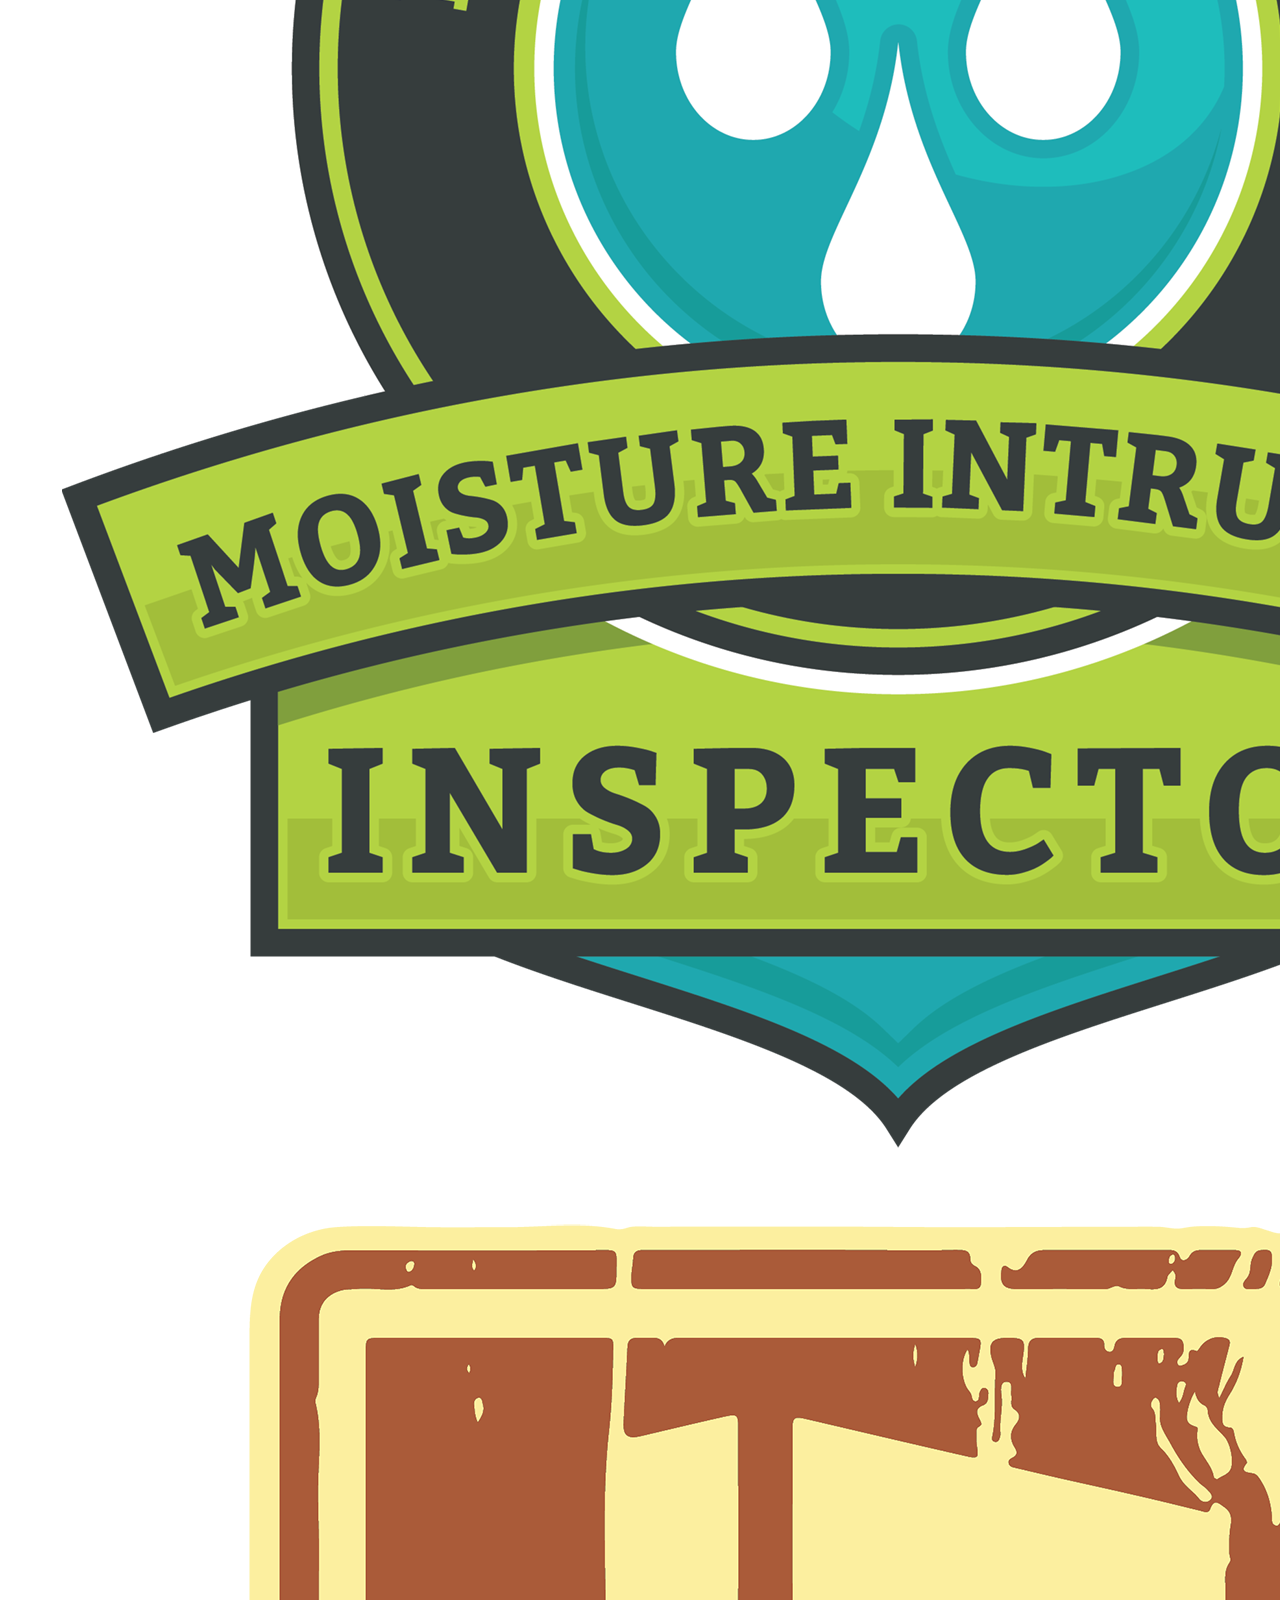
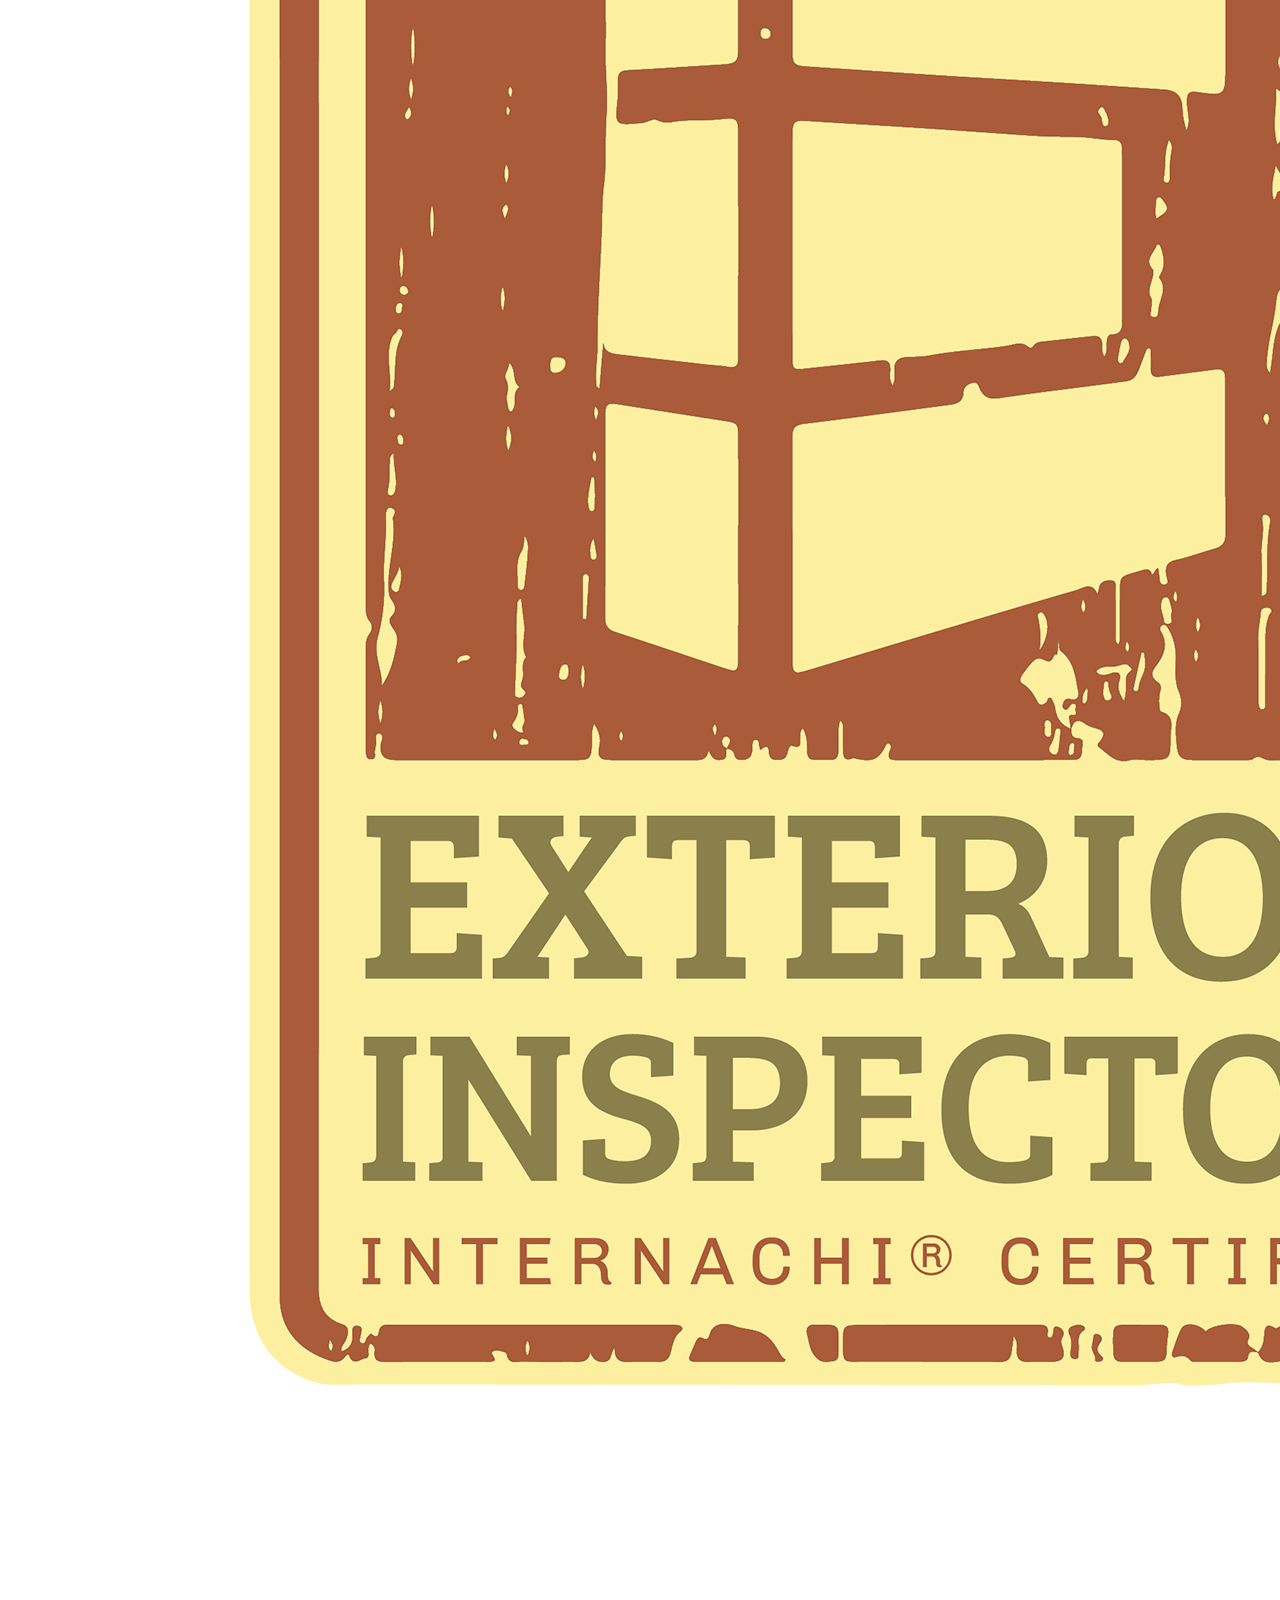
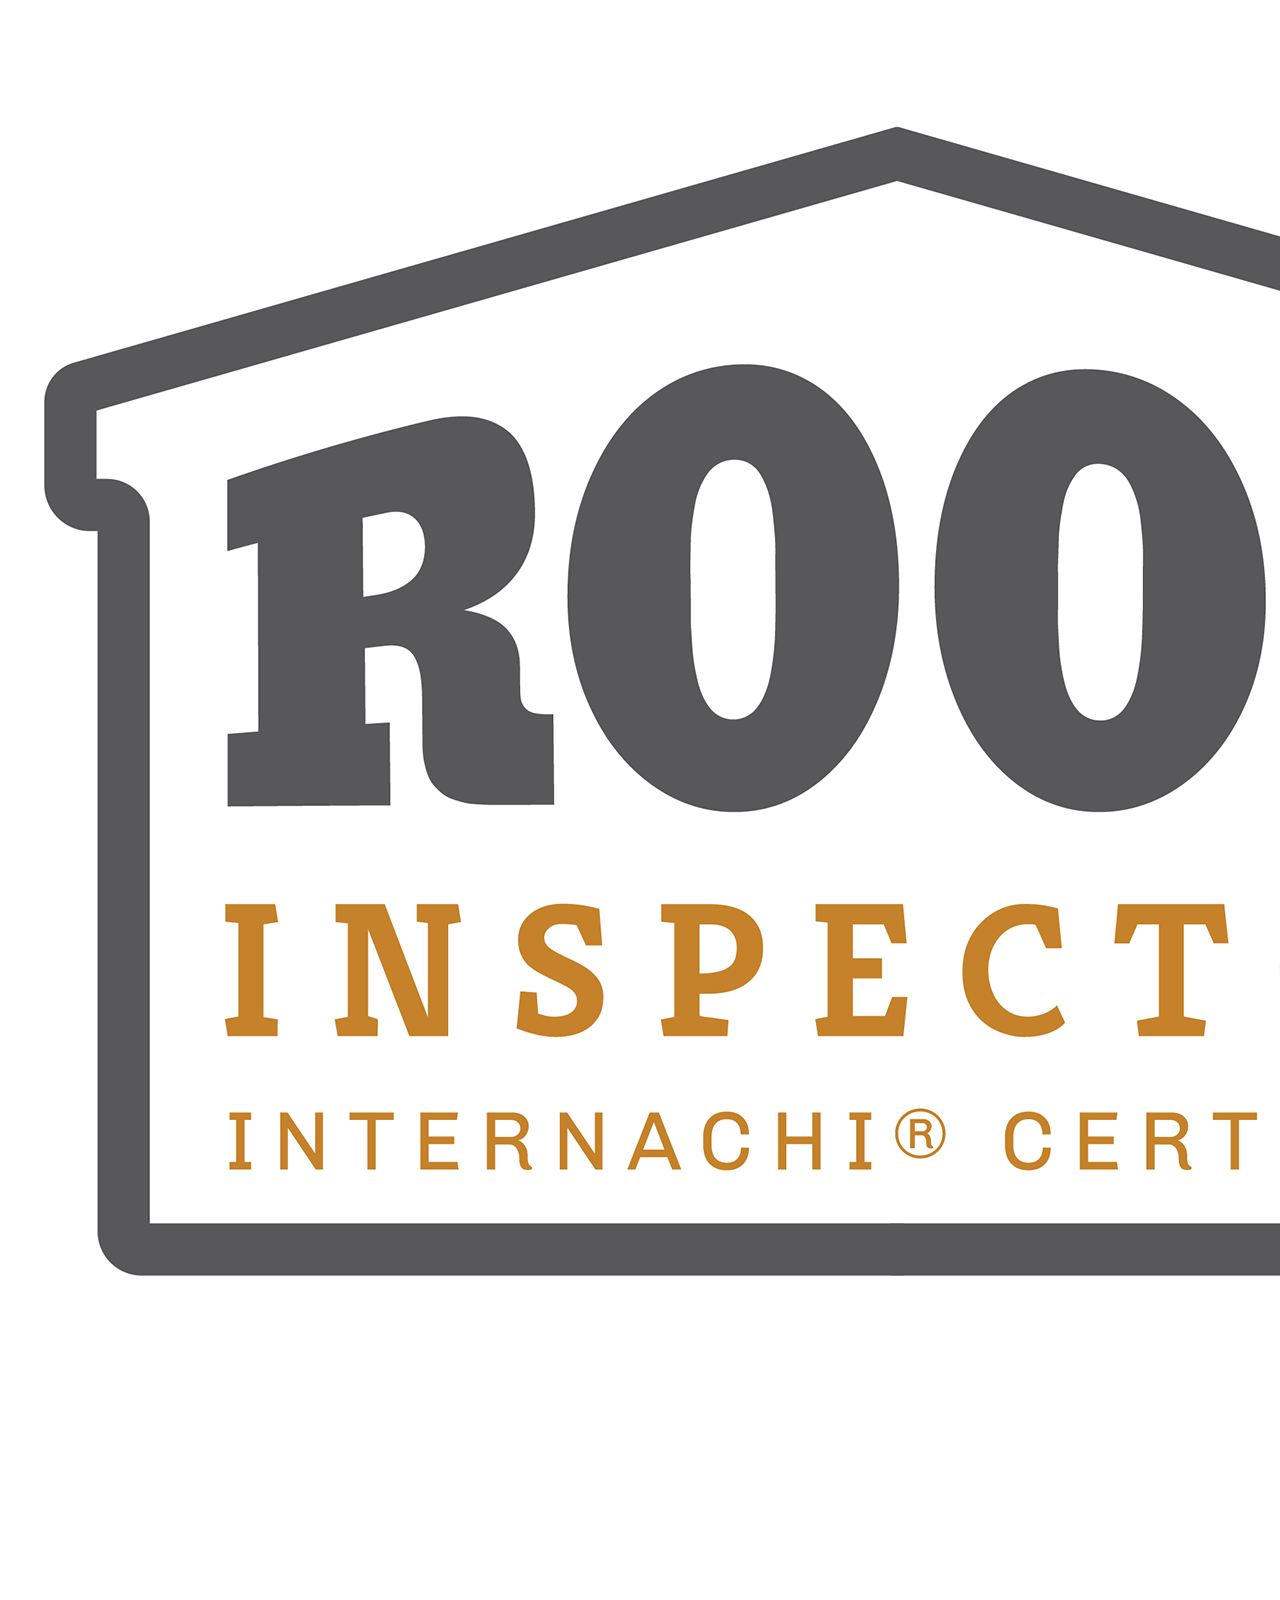
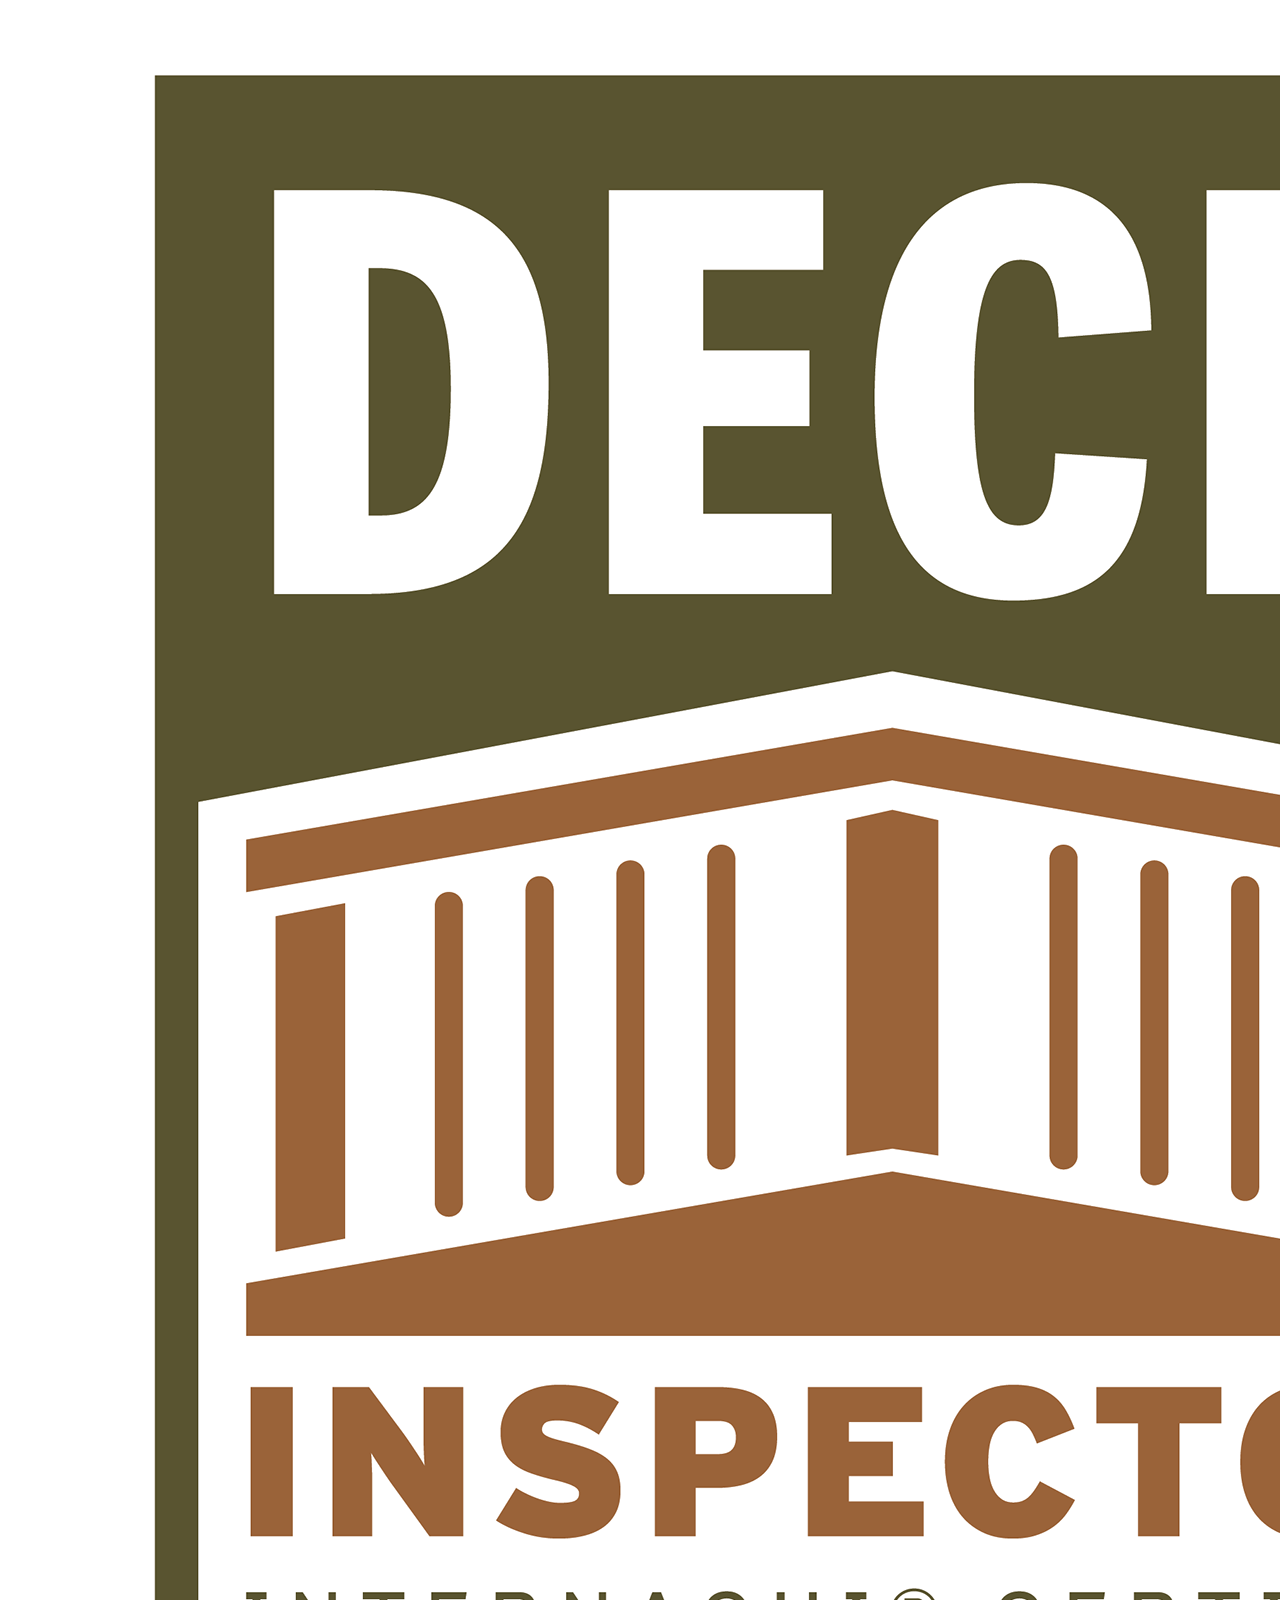
==== commit cdbb9bdb: "last update before the uploading to AWS S3" ====
--- a/index.html
+++ b/index.html
@@ -4,7 +4,23 @@
   <meta charset="UTF-8">
   <meta name="viewport" content="width=device-width, initial-scale=1.0">
   <title>Orion Home Inspection Services in Northeastern Illinois</title>
-  <meta name="description" content="Orion Home Inspection provides detailed home inspections for buyers and sellers in Northeastern Illinois. Ensure your property's condition with my expert services.">
+  <meta name="description" content="Expert home inspections in Northeastern Illinois. Certified & professional inspections for homes, radon, mold, and more. Ensure your property's integrity with Orion Home Inspections.">
+  <meta name="keywords" content="home inspection Illinois, professional home inspector, radon testing, mold inspection services, property inspection">
+  <meta property="og:title" content="Orion Home Inspection Services in Northeastern Illinois" />
+
+  <meta property="og:description" content="Expert home inspections in Northeastern Illinois. Certified & professional inspections for homes, radon, mold, and more." />
+  <meta property="og:image" content="http://www.orioninspector.com/IMG/hero-img-val-light.jpg" />
+  <meta property="og:url" content="http://www.orioninspector.com" />
+  <meta property="og:type" content="website" />
+
+  <meta name="twitter:card" content="summary_large_image">
+  <meta name="twitter:title" content="Orion Home Inspection Services in Northeastern Illinois">
+  <meta name="twitter:description" content="Expert home inspections in Northeastern Illinois. Certified & professional inspections for homes, radon, mold, and more.">
+  <meta name="twitter:image" content="http://www.orioninspector.com/IMG/hero-img-val-light.jpg">
+
+  <meta name="designer" content="Push360.xyz">
+  <meta name="developer" content="Push360.xyz">
+  <link rel="icon" href="/IMG/favicon.svg" type="image/svg+xml">
   <link href="https://cdn.jsdelivr.net/npm/bootstrap@5.0.2/dist/css/bootstrap.min.css" rel="stylesheet" integrity="sha384-EVSTQN3/azprG1Anm3QDgpJLIm9Nao0Yz1ztcQTwFspd3yD65VohhpuuCOmLASjC" crossorigin="anonymous"> 
   <link rel="stylesheet" href="/style.css"> 
   <link rel="stylesheet" href="https://cdn.jsdelivr.net/npm/bootstrap-icons/font/bootstrap-icons.css">
@@ -22,9 +38,7 @@
   fbq('init', '779748634103343');
   fbq('track', 'PageView');
   </script>
-  <noscript><img height="1" width="1" style="display:none"
-  src="https://www.facebook.com/tr?id=779748634103343&ev=PageView&noscript=1"
-  /></noscript>
+  
   <!-- End Meta Pixel Code -->
 
   <script type="application/ld+json">
@@ -38,9 +52,9 @@
         "addressLocality": "Wheeling",
         "addressRegion": "IL",
         "postalCode": "60090",
-        "addressCountry": "USA"
+        "addressCountry": "US"
       },
-      "telephone": "+12244040404",
+      "telephone": "+12242792929",
       "email": "info@orioninspector.com",
       "image": "/IMG/hero-img-val-light.jpg",
       "priceRange": "$100 - $500",
@@ -53,13 +67,33 @@
     </script>
     
 </head>
+
 <body>
+
+  <!--                                                     -->
+  <!--                                                     -->
+  <!-- This site was designed and developed by Push360.xyz -->
+  <!--                                                     -->
+  <!--                                                     -->
+
+  <!-- tracking pixel -->
+  <noscript>
+    <img height="1" width="1" style="display:none"
+      src="https://www.facebook.com/tr?id=779748634103343&ev=PageView&noscript=1"
+      alt="">
+  </noscript>
+  
+
 <!--Navbar-->
 
 <header>
     <nav class="navbar navbar-expand-lg navbar-dark bg-dark border-top-0 border-start-0 border-end-0 border border-warning fixed-top">
         <div class="container col-xxl-12 px-4">
-          <a class="navbar-brand text-dark" href="#home">Logo</a>
+          <!--<a class="navbar-brand text-dark" href="#home"><img src="/IMG/orion-logo-home-inspector-logo-white copy.png"> </a>-->
+          <a class="navbar-brand text-dark" href="#home">
+          <!--<img src="/IMG/orion-new-logo.svg" alt="Orion Home Inspections Logo">-->
+        </a>
+        
           <button class="navbar-toggler" type="button" data-bs-toggle="collapse" data-bs-target="#navbarNavAltMarkup" aria-controls="navbarNavAltMarkup" aria-expanded="false" aria-label="Toggle navigation">
             <span class="navbar-toggler-icon"></span>
           </button>
@@ -68,7 +102,7 @@
               <a class="nav-link active" aria-current="page" href="#home">Home</a>
               <a class="nav-link" href="#services">Services</a>
               <a class="nav-link" href="#about">About</a>
-              <a class="nav-link bg-danger text-light px-3 rounded-pill" href="tel:+12244040404">Call Now (224) 404-0404</a>
+              <a class="nav-link bg-danger text-light px-3 rounded-pill" href="tel:+12242792929">Call Now (224) 279-2929</a>
              
             </div>
           </div>
@@ -76,200 +110,289 @@
       </nav>
 </header>
 
-
 <section id="home" class="background-section">
-<div class="container col-xxl-12 px-4 py-4 text-light ">
-  <div class="row flex-lg-row-reverse align-items-center g-3 py-lg-5">
-    <div class="col-12 col-sm-8 col-lg-6 py-4">
-    </div>
-    <div class="col-lg-6 py-5">
-      <h1 class="display-1 fw-bold lh-1 mb-4">Orion Home Inspections</h1>
-      <h2 class="display-6 fw-lighter lh-small mb-4">Home Inspection Services in Northeastern Illinois.</h2>
-      <p class="lead fw-light lh-small mb-4">Buying or selling in Northeastern Illinois? Secure your investment with a 
-        detailed home inspection. I offer critical insights on your property's condition, enabling informed decisions. 
-        With expertise and advanced technology, I ensure a comprehensive evaluation. Your safety and satisfaction are my priorities.
-      </p>
-      <div class="d-grid gap-2 d-md-flex justify-content-md-start">
-        <a href="tel:+12244040404" class="btn btn-info btn-lg px-5 me-md-2 rounded-pill text-decoration-none text-dark">Call Now (224) 404-0404</a>
-        <a href="mailto:info@orioninspector.com" class="btn btn-warning btn-lg px-4 rounded-pill text-decoration-none text-dark">Get a quote</a>
-      </div>
-    </div>
-    
+  <div class="container px-4 py-4 text-light">
+    <div class="row flex-lg-row-reverse align-items-center g-3 py-lg-5">
+      <div class="col-12 col-sm-8 col-lg-6">
+        <!-- Potential spot for an image or video -->
+       
+      </div>
+      <div class="col-lg-6 py-5">
+        <header>
+          <img src="/IMG/orion-home-inspections-hero.png" alt="Orion Home Inspections Logo" class="logo-img display-1">
+          <h1 class="display-6 fw-light mb-3">Home Inspection Services in Northeastern Illinois</h1>
+        </header>
+        <p class="lead fw-light mb-3">
+          Buying or selling in Northeastern Illinois? Secure your investment with a detailed home inspection. I offer critical insights on your property's condition, enabling informed decisions. With expertise and advanced technology, I ensure a comprehensive evaluation. Your safety and satisfaction are my priorities.
+        </p>
+        <div class="d-grid gap-2 d-md-flex justify-content-md-start">
+          <a href="tel:+12242792929" class="btn btn-info btn-lg px-5 me-md-2 rounded-pill text-dark">Call Now (224) 279-2929</a>
+          <a href="mailto:info@orioninspector.com" class="btn btn-warning btn-lg px-4 rounded-pill text-dark">Get a quote</a>
+        </div>
+      </div>
+    </div>
   </div>
-</div>
 </section>
+
+
+<!-- Services -->
+
 <section id="services" class="bg-dark text-light">
-<div class="container col-xxl-12 px-4 py-5">
-  <div class="row align-items-center g-5 py-sm-1 py-lg-5">
-    <!-- Main content block, will appear first on small screens -->
-    <div class="col-lg-6 order-lg-3">
-      <h2 class="display-1 fw-bold lh-1 mb-4">Comprehensive Services</h2>
-      <h3 class="display-6 fw-lighter lh-small mb-4">for Buyers, Sellers & Agents.</h3>
-      <p class="lead fw-light lh-small mb-4">
-        Orion Home Inspections is your essential partner in navigating the complexities of real estate transactions,
-        whether you're buying, selling, or assisting clients. Specializing in detailed property assessments,
-        I cater to the unique needs of professionals, buyers, and sellers alike, ensuring every potential issue is identified.
-        My commitment to excellence and your satisfaction makes Orion Home Inspections the trusted choice for successful
-        and secure transactions.
-      </p>
-    </div>
-
-    <!-- First column of lists, will appear second on large screens -->
-    <div class="col-lg-3 order-lg-1">
-      <ul>
-          <li class="lead p-1">General Home Inspection:
-              <div class="small">Overall property check.</div>
-          </li>
-          <li class="lead p-1">Pre-Sale Inspection:
-              <div class="small">Seller's defect assessment.</div>
-          </li>
-          <li class="lead p-1">Radon Testing:
-              <div class="small">Radioactive gas level measurement.</div>
-          </li>
-          <li class="lead p-1">Termite Inspection:
-              <div class="small">Pest damage check.</div>
-          </li>
-          <li class="lead p-1">Mold Inspection:
-              <div class="small">Fungus presence assessment.</div>
-          </li>
-      </ul>
-  </div>
-  
-  <!-- Second column of lists, will appear third on large screens -->
-  <div class="col-lg-3 order-lg-2">
-      <ul>
-          <li class="lead p-1">Pre-Purchase Inspection:
-              <div class="small">Buyer's property evaluation.</div>
-          </li>
-          <li class="lead p-1">Water Testing:
-              <div class="small">Water quality analysis.</div>
-          </li>
-          <li class="lead p-1">Septic System Inspection:
-              <div class="small">Waste system evaluation.</div>
-          </li>
-          <li class="lead p-1">Energy Audit:
-              <div class="small">Efficiency review.</div>
-          </li>
-          <li class="lead p-1">Lead-Based Paint Inspection:
-              <div class="small">Toxic paint detection.</div>
-          </li>
-      </ul>
-  </div>
-  
-  
-  </div>
-</div>
-</section>
-
-
-<section id="about" class="about-me-section">
   <div class="container col-xxl-12 px-4 py-5">
     <div class="row align-items-center g-5 py-sm-1 py-lg-5">
       <!-- Main content block, will appear first on small screens -->
       <div class="col-lg-6 order-lg-3">
-        <h2 class="display-1 fw-bold lh-1 mb-4">About Me</h2>
-        <p class="fw-lighter lh-small mb-4">
-          I'm Valeri Georgiev, but people call me Val, a certified home inspector with a decade of experience in the real estate industry.
-          My property investment and renovation background has equipped me with a keen eye for detail and a deep understanding of home structures 
-          and systems. By choosing me for your home inspection, you're securing a service that combines thoroughness with value. My approach is 
-          meticulous, leveraging the latest techniques and technology to provide you with a comprehensive assessment of your property's condition. 
-          This ensures you can make informed decisions about your investment with confidence. As a professional committed to excellence, I offer 
-          reliable and insightful inspections at competitive prices. I aim to protect your interests and provide peace of mind while you buy or sell a home.
-
-          Contact me for an expert home inspection that offers clarity and confidence. Let's ensure your property meets and exceeds expectations.
+        <h2 class="display-3 fw-bold lh-1 mb-4">Comprehensive Services</h2>
+        <h3 class="display-6 fw-lighter lh-small mb-4">for Buyers, Sellers & Agents.</h3>
+        <p class="lead fw-light lh-small mb-4">
+          Orion Home Inspections is your essential partner in navigating the complexities of real estate transactions,
+          whether you're buying, selling, or assisting clients. Specializing in detailed property assessments,
+          I cater to the unique needs of professionals, buyers, and sellers alike, ensuring every potential issue is identified.
+          My commitment to excellence and your satisfaction makes Orion Home Inspections the trusted choice for successful
+          and secure transactions.
         </p>
       </div>
-      <div class="col-lg-6 order-lg-1">
-      <img src="/IMG/hero-img-val-light.jpg" class="d-block mx-lg-auto img-fluid rounded-3" alt="Valeri Georgiev, known as Val, stands confidently with his arms crossed. He's wearing a black T-shirt with the InterNACHI logo, symbolizing his certified expertise as a home inspector. Behind him is a soft-focus view of a residential area, reflecting his real estate industry background and property investment experience. His expression is serious and professional, indicative of his meticulous approach to home inspections and commitment to providing thorough service with the latest techniques and technology." loading="lazy">
-      </div>
+  
+      <!-- First column of lists, will appear second on large screens -->
+      <div class="col-lg-3 order-lg-1">
+        <ul>
+            <li class="lead p-1">General Home Inspection:
+                <div class="small">Overall property check.</div>
+            </li>
+            <li class="lead p-1">Pre-Sale Inspection:
+                <div class="small">Seller's defect assessment.</div>
+            </li>
+            <li class="lead p-1">Radon Testing:
+                <div class="small">Radioactive gas level measurement.</div>
+            </li>
+            <li class="lead p-1">Termite Inspection:
+                <div class="small">Pest damage check.</div>
+            </li>
+            <li class="lead p-1">Mold Inspection:
+                <div class="small">Fungus presence assessment.</div>
+            </li>
+        </ul>
+    </div>
+    
+    <!-- Second column of lists, will appear third on large screens -->
+    <div class="col-lg-3 order-lg-2">
+        <ul>
+            <li class="lead p-1">Pre-Purchase Inspection:
+                <div class="small">Buyer's property evaluation.</div>
+            </li>
+            <li class="lead p-1">Water Testing:
+                <div class="small">Water quality analysis.</div>
+            </li>
+            <li class="lead p-1">Septic System Inspection:
+                <div class="small">Waste system evaluation.</div>
+            </li>
+            <li class="lead p-1">Energy Audit:
+                <div class="small">Efficiency review.</div>
+            </li>
+            <li class="lead p-1">Lead-Based Paint Inspection:
+                <div class="small">Toxic paint detection.</div>
+            </li>
+        </ul>
+    </div>
+    
+    
     </div>
   </div>
   </section>
 
-
-<section class="bg-dark text-light">
-<div class="container p-5">
-  <h2 class="display-1 fw-bold lh-1 mb-4 py-3 text-center">What My Clients Say</h2>
-  <div class="row row-cols-1 row-cols-md-3 g-4">
-
-      <!-- Testimonial 1 -->
-      <div class="col">
-          <div class="card h-100">
-              <img src="/IMG/JordanPMadison.jpg" class="card-img-top" alt="A two-story residential home with a beige vinyl siding exterior, a two-car garage, and dark shutters framing the upper-floor windows. The covered entrance with a navy-blue door welcomes visitors, mirroring the quality of service as reviewed by a satisfied client. Val's thorough home inspection provides future homeowners with peace of mind, highlighting his detailed approach and professionalism that comes highly recommended for any home inspection needs." loading="lazy"> 
-              <div class="card-body bg-dark">
-                  <h5 class="card-title">Jordan P., Hoffman Estates, IL, May 2023</h5>
-                  <p class="card-text">"Val was incredibly thorough during our home inspection process. His attention to detail and the comprehensive report he provided gave us peace of mind in our new home purchase. His expertise and professionalism were evident from start to finish. Highly recommended for anyone needing a home inspection!"</p>
-              </div>
-              <div class="card-footer bg-dark">
-                  <small class="text-muted">⭐⭐⭐⭐⭐</small>
-              </div>
+  <!-- About -->
+
+  <section id="about" class="about-me-section">
+    <div class="container col-xxl-12 px-4 py-5">
+      <div class="row align-items-center g-5 py-sm-1 py-lg-5">
+        <!-- Main content block, will appear first on small screens -->
+        <div class="col-lg-6 order-lg-3">
+          <h2 class="display-1 fw-bold lh-1 mb-4">About Me</h2>
+          <p class="fw-lighter lh-small mb-4">
+            I'm Valeri Georgiev, but people call me Val, a certified home inspector with a decade of experience in the real estate industry.
+            My property investment and renovation background has equipped me with a keen eye for detail and a deep understanding of home structures 
+            and systems. By choosing me for your home inspection, you're securing a service that combines thoroughness with value. My approach is 
+            meticulous, leveraging the latest techniques and technology to provide you with a comprehensive assessment of your property's condition. 
+            This ensures you can make informed decisions about your investment with confidence. As a professional committed to excellence, I offer 
+            reliable and insightful inspections at competitive prices. I aim to protect your interests and provide peace of mind while you buy or sell a home.
+  
+            Contact me for an expert home inspection that offers clarity and confidence. Let's ensure your property meets and exceeds expectations.
+          </p>
+        </div>
+        <div class="col-lg-6 order-lg-1">
+        <img src="/IMG/hero-img-val-light.jpg" class="d-block mx-lg-auto img-fluid rounded-3" alt="Valeri Georgiev, known as Val, stands confidently with his arms crossed. He's wearing a black T-shirt with the InterNACHI logo, symbolizing his certified expertise as a home inspector. Behind him is a soft-focus view of a residential area, reflecting his real estate industry background and property investment experience. His expression is serious and professional, indicative of his meticulous approach to home inspections and commitment to providing thorough service with the latest techniques and technology." loading="lazy">
+        </div>
+      </div>
+    </div>
+    </section>
+
+    <!-- Certifications -->
+  
+  <section class="no-border-card bg-dark">
+      <div class="container pt-5 pb-5">
+        <h2 class="display-3 fw-light text-light text-center mb-5 py-3 py-lg-5">My Certifications</h2>
+
+          <div class="row row-cols-1 row-cols-sm-2 row-cols-md-6 g-4">
+              <!-- Certification 1 -->
+              <div class="col">
+                  <div class="card h-100 w-50 mx-auto d-block no-border-card">
+                      <img src="/IMG/IMG_CERT/cert-1.png" class="card-img-top bg-dark" alt="Certification 1">
+                  </div>
+              </div>
+              <!-- Certification 2 -->
+              <div class="col">
+                  <div class="card h-100 w-50 mx-auto d-block no-border-card">
+                      <img src="/IMG/IMG_CERT/cert-2.png" class="card-img-top bg-dark" alt="Certification 2">
+                  </div>
+              </div>
+              <!-- Certification 3 -->
+              <div class="col">
+                  <div class="card h-100 w-50 mx-auto d-block no-border-card">
+                      <img src="/IMG/IMG_CERT/cert-3.png" class="card-img-top bg-dark" alt="Certification 3">
+                  </div>
+              </div>
+              <!-- Certification 4 -->
+              <div class="col">
+                  <div class="card h-100 w-50 mx-auto d-block no-border-card">
+                      <img src="/IMG/IMG_CERT/cert-4.png" class="card-img-top bg-dark" alt="Certification 4">
+                  </div>
+              </div>
+              <!-- Certification 5 -->
+              <div class="col">
+                  <div class="card h-100 w-50 mx-auto d-block no-border-card">
+                      <img src="/IMG/IMG_CERT/cert-5.png" class="card-img-top bg-dark" alt="Certification 5">
+                  </div>
+              </div>
+              <!-- Certification 6 -->
+              <div class="col">
+                  <div class="card h-100 w-50 mx-auto d-block no-border-card">
+                      <img src="/IMG/IMG_CERT/cert-6.png" class="card-img-top bg-dark" alt="Certification 6">
+                  </div>
+              </div>
+              <!-- Certification 7 -->
+              <div class="col">
+                  <div class="card h-100 w-50 mx-auto d-block no-border-card">
+                      <img src="/IMG/IMG_CERT/cert-7.png" class="card-img-top bg-dark" alt="Certification 7">
+                  </div>
+              </div>
+              <!-- Certification 8 -->
+              <div class="col">
+                  <div class="card h-100 w-50 mx-auto d-block no-border-card">
+                      <img src="/IMG/IMG_CERT/cert-8.png" class="card-img-top bg-dark" alt="Certification 8">
+                  </div>
+              </div>
+              <!-- Certification 9 -->
+              <div class="col">
+                  <div class="card h-100 w-50 mx-auto d-block no-border-card">
+                      <img src="/IMG/IMG_CERT/cert-9.png" class="card-img-top bg-dark" alt="Certification 9">
+                  </div>
+              </div>
+              <!-- Certification 10 -->
+              <div class="col">
+                  <div class="card h-100 w-50 mx-auto d-block no-border-card">
+                      <img src="/IMG/IMG_CERT/cert-10.png" class="card-img-top bg-dark" alt="Certification 10">
+                  </div>
+              </div>
+              <!-- Certification 11 -->
+              <div class="col">
+                  <div class="card h-90 w-50 mx-auto d-block no-border-card">
+                      <img src="/IMG/IMG_CERT/cert-11.png" class="card-img-top bg-dark" alt="Certification 11">
+                  </div>
+              </div>
+              <!-- Certification 12 -->
+              <div class="col">
+                  <div class="card h-90 w-50 mx-auto d-block no-border-card">
+                      <img src="/IMG/IMG_CERT/cert-12.png" class="card-img-top bg-dark" alt="Certification 12">
+                  </div>
+              </div>
+              
           </div>
       </div>
-
-      <!-- Testimonial 2 -->
-      <div class="col">
-          <div class="card h-100">
-              <img src="/IMG/SophiaandMikeR.jpg" class="card-img-top" alt="A newly constructed two-story home with light gray vinyl siding and contrasting dark shutters. The house features a large two-car garage, a freshly laid sod lawn, and a welcoming front door, which speaks to the level of professionalism and thoroughness you can expect from a home inspection conducted by Valeri. His services provide homeowners with critical insights and solutions, ensuring their property is primed and polished for potential buyers, as attested by the homeowners' endorsement of his exceptional service and valuable feedback." loading="lazy"> 
-              <div class="card-body bg-dark">
-                  <h5 class="card-title">Sophia and Mike R., Schaumburg, IL, June 2023</h5>
-                  <p class="card-text">"We had our home inspected by Valeri before putting it on the market. He was professional, knowledgeable, and very thorough. The insights Valeri provided helped us address issues we didn't know we had, making our home more attractive to buyers. Exceptional service and highly valuable feedback."</p>
-              </div>
-              <div class="card-footer bg-dark">
-                  <small class="text-muted">⭐⭐⭐⭐⭐</small>
+      
+  </section>
+  
+  <!-- Clients -->
+  
+  <section class="bg-dark text-light">
+    <div class="container p-5">
+      <hr>
+      <h2 class="display-3 fw-light text-light text-center mb-5 py-3 py-lg-5">What My Clients Say</h2>
+
+      <div class="row row-cols-1 row-cols-md-3 g-4">
+    
+          <!-- Testimonial 1 -->
+          <div class="col">
+              <div class="card h-100">
+                  <img src="/IMG/JordanPMadison.jpg" class="card-img-top" alt="A two-story residential home with a beige vinyl siding exterior, a two-car garage, and dark shutters framing the upper-floor windows. The covered entrance with a navy-blue door welcomes visitors, mirroring the quality of service as reviewed by a satisfied client. Val's thorough home inspection provides future homeowners with peace of mind, highlighting his detailed approach and professionalism that comes highly recommended for any home inspection needs." loading="lazy"> 
+                  <div class="card-body bg-dark">
+                      <h5 class="card-title">Jordan P., Hoffman Estates, IL, May 2023</h5>
+                      <p class="card-text">"Val was incredibly thorough during our home inspection process. His attention to detail and the comprehensive report he provided gave us peace of mind in our new home purchase. His expertise and professionalism were evident from start to finish. Highly recommended for anyone needing a home inspection!"</p>
+                  </div>
+                  <div class="card-footer bg-dark">
+                      <small class="text-muted">⭐⭐⭐⭐⭐</small>
+                  </div>
               </div>
           </div>
-      </div>
-
-      <!-- Testimonial 3 -->
-      <div class="col">
-          <div class="card h-100">
-              <img src="/IMG/ValeriJandAlexK.jpg" class="card-img-top" alt="A new two-story home with light gray siding and white trim stands under a clear sky. Its freshly installed landscaping and well-paved driveway present a serene suburban setting. This image reflects the type of property that can instill confidence in first-time homebuyers, especially when inspected by a professional like Val. His ability to make the inspection process straightforward, stress-free, and informative shines through, providing buyers with the clarity and confidence needed to proceed with their purchase" loading="lazy">
-              <div class="card-body bg-dark">
-                  <h5 class="card-title">Ethan J. and Alex K., Itasca, IL, April 2023</h5>
-                  <p class="card-text">"As first-time homebuyers, we were nervous about the inspection process. Val made everything straightforward and stress-free. He answered all our questions and provided a detailed report that was easy to understand. His professionalism and expertise were reassuring, and we felt confident in our purchase decision thanks to his help."</p>
-              </div>
-              <div class="card-footer bg-dark">
-                  <small class="text-muted">⭐⭐⭐⭐⭐</small>
+    
+          <!-- Testimonial 2 -->
+          <div class="col">
+              <div class="card h-100">
+                  <img src="/IMG/SophiaandMikeR.jpg" class="card-img-top" alt="A newly constructed two-story home with light gray vinyl siding and contrasting dark shutters. The house features a large two-car garage, a freshly laid sod lawn, and a welcoming front door, which speaks to the level of professionalism and thoroughness you can expect from a home inspection conducted by Valeri. His services provide homeowners with critical insights and solutions, ensuring their property is primed and polished for potential buyers, as attested by the homeowners' endorsement of his exceptional service and valuable feedback." loading="lazy"> 
+                  <div class="card-body bg-dark">
+                      <h5 class="card-title">Sophia and Mike R., Schaumburg, IL, June 2023</h5>
+                      <p class="card-text">"We had our home inspected by Valeri before putting it on the market. He was professional, knowledgeable, and very thorough. The insights Valeri provided helped us address issues we didn't know we had, making our home more attractive to buyers. Exceptional service and highly valuable feedback."</p>
+                  </div>
+                  <div class="card-footer bg-dark">
+                      <small class="text-muted">⭐⭐⭐⭐⭐</small>
+                  </div>
               </div>
           </div>
-      </div>
-
-  </div>
-</div>
-</section>
-
-<section class="contact text-light p-5">
-  <div class="container text-center p-5">
-    <h2 class="display-1 fw-bold lh-1 mb-4 pb-5">Contact</h2>
+    
+          <!-- Testimonial 3 -->
+          <div class="col">
+              <div class="card h-100">
+                  <img src="/IMG/ValeriJandAlexK.jpg" class="card-img-top" alt="A new two-story home with light gray siding and white trim stands under a clear sky. Its freshly installed landscaping and well-paved driveway present a serene suburban setting. This image reflects the type of property that can instill confidence in first-time homebuyers, especially when inspected by a professional like Val. His ability to make the inspection process straightforward, stress-free, and informative shines through, providing buyers with the clarity and confidence needed to proceed with their purchase" loading="lazy">
+                  <div class="card-body bg-dark">
+                      <h5 class="card-title">Ethan J. and Alex K., Itasca, IL, April 2023</h5>
+                      <p class="card-text">"As first-time homebuyers, we were nervous about the inspection process. Val made everything straightforward and stress-free. He answered all our questions and provided a detailed report that was easy to understand. His professionalism and expertise were reassuring, and we felt confident in our purchase decision thanks to his help."</p>
+                  </div>
+                  <div class="card-footer bg-dark">
+                      <small class="text-muted">⭐⭐⭐⭐⭐</small>
+                  </div>
+              </div>
+          </div>
+    
+      </div>
+    </div>
+    </section>
+    
+<!-- Contact -->
+
+<section class="contact-section text-light">
+  <div class="container text-center">
+    <h2 class="display-1 fw-bold mb-5 pb-5">Contact</h2>
     <div class="row justify-content-center">
       <div class="col-md-4">
         <h3 class="text-warning">Follow Me</h3>
-        
-        <!-- Social Media Links -->
         <div class="social-links">
-          <a href="https://www.facebook.com/profile.php?id=61558179286005" class="bi bi-facebook me-3" target="_blank" title="Facebook" style="font-size: 26px; color: white;"></a>
-          <!-- <a href="https://twitter.com/yourusername" class="bi bi-twitter me-3" target="_blank" title="Twitter" style="font-size: 26px; color: white;"></a> -->
-          <a href="https://www.instagram.com/orion_inspector/" class="bi bi-instagram me-3" target="_blank" title="Instagram" style="font-size: 26px; color: white;"></a>
-          <!-- <a href="https://linkedin.com/in/yourusername" class="bi bi-linkedin" target="_blank" title="LinkedIn" style="font-size: 26px; color: white;"></a> -->
-        </div>
-        
-        
-        
+          <a href="https://www.facebook.com/profile.php?id=61558179286005" class="social-link bi bi-facebook" target="_blank" aria-label="Facebook"></a>
+          <a href="https://www.instagram.com/orion_inspector/" class="social-link bi bi-instagram" target="_blank" aria-label="Instagram"></a>
+        </div>
       </div>
       <div class="col-md-4">
         <div class="mb-3">
-          <i class="bi bi-telephone-fill"></i> <a href="tel:+12244040404" class="h5 text-light" style="text-decoration: none;">(224) 404-0404</a>
+          <i class="bi bi-telephone-fill icon"></i><a href="tel:+12242792929" class="contact-link"> (224) 279-2929</a>
         </div>
         <div class="mb-3">
-          <i class="bi bi-envelope-fill"></i> <a href="mailto:info@orioninspector.com" class="h5 text-warning">info@orioninspector.com</a> 
+          <i class="bi bi-envelope-fill icon"></i><a href="mailto:info@orioninspector.com" class="contact-link text-warning">info@orioninspector.com</a>
         </div>
         <div class="mb-3">
-          <i class="bi bi-geo-alt-fill"></i> <span class="h5"> Wheeling, IL</span>
+          <i class="bi bi-geo-alt-fill icon"></i><span class="contact-link">Wheeling, IL</span>
         </div>
       </div>
       <div class="col-md-4">
         <h3 class="text-warning">Hours</h3>
-        <p class="lead">
+        <p class="lead text-center">
           Mon - Fri: 8 AM to 8 PM<br>
           Sat - Sun: 9 AM to 5 PM
         </p>
@@ -278,21 +401,19 @@
   </div>
 </section>
 
-<footer class="text-light p-4">
+<!-- footer -->
+
+<footer class="footer">
   <div class="container text-center">
-
-    
-    <hr class="text-secondary my-4">
-
+    <hr>
     <div class="row">
       <div class="col-12 text-center">
-        <p class="text-muted small mb-0">© 2024 Orion Home Inspection. All rights reserved.</p>
-        <p class="text-muted small mt-2">Designed and Marketed by <a href="https://push360.xyz" class="text-warning text-decoration-none" target="_blank">Push360.xyz</a></p>
+        <p class="footer-text mb-0 text-center">© 2024 Orion Home Inspection. All rights reserved.</p>
+        <p class="footer-text mt-2 text-center">Designed and Developed by <a href="https://push360.xyz" target="_blank" rel="noopener noreferrer" class="footer-link">Push360.xyz</a></p>
       </div>
     </div>
   </div>
 </footer>
-
 
 
 <script src="https://cdn.jsdelivr.net/npm/bootstrap@5.0.2/dist/js/bootstrap.bundle.min.js" integrity="sha384-MrcW6ZMFYlzcLA8Nl+NtUVF0sA7MsXsP1UyJoMp4YLEuNSfAP+JcXn/tWtIaxVXM" crossorigin="anonymous"></script>
--- a/style.css
+++ b/style.css
@@ -1,25 +1,149 @@
+* {
+    margin: 0;
+    padding: 0;
+    box-sizing: border-box;
+}
+
+
 html {
     scroll-behavior: smooth;
 }
 
 .background-section {
-    background-image: linear-gradient(rgba(0, 0, 0, 0.8), rgba(0, 0, 0, 0.8)), url('/IMG/real-estate-hero-img.webp'); /* Adding an RGBA overlay */
-    background-size: cover; /* Cover the entire area of the section */
-    background-position: center; /* Center the background image */
-    background-repeat: no-repeat; /* Do not repeat the image */
-    height: 80vh; /* Set a specific height, or adjust as needed */
+    background-image: linear-gradient(rgba(0, 0, 0, 0.8), rgba(0, 0, 0, 0.8)), url('/IMG/real-estate-hero-img.webp');
+    background-size: cover;
+    background-position: center;
+    background-repeat: no-repeat;
+    min-height: 65vh;
+    overflow-y: auto;
+}
+
+.logo-img {
+    width: 75%; /* Makes the image responsive */
+    height: auto; /* Maintains the aspect ratio */
+    margin-bottom: 1rem; /* Keeps some space below the image */
+  }
+
+
+/* Default size for mobile devices */
+.navbar-brand img {
+    max-width: 100%;
+    height: auto;
+    display: block;
+    width: 60px;
+}
+
+@media (min-width: 768px) {
+    .navbar-brand img {
+        width: 90px;
+    }
+}
+
+@media (min-width: 992px) {
+    .navbar-brand img {
+        width: 120px;
+    }
+}
+
+@media (min-width: 1200px) {
+    .navbar-brand img {
+        width: 150px;
+    }
+}
+
+
+/* Regular styling for paragraphs and headers */
+
+p, h1, h2 {
+    margin-bottom: 1rem;
+    line-height: 1.6;
+}
+
+/* Unified button styling for all devices */
+.btn-lg {
+    padding: 0.5rem 1.5rem;
+    font-size: 1.25rem;
+}
+
+/* Media query for smaller screens, now applies up to 992px */
+@media (max-width: 1024px) {
+    .background-section {
+        padding: 20px;
+    }
+    .background-section .container {
+        padding: 10px;
+    }
+    p {
+        font-size: smaller;
+        line-height: 1.4;
+        text-align: justify;
+        margin-bottom: 0.5rem;
+        hyphens: auto;
+    }
+    /* Smaller button styles for tablet and mobile */
+    .btn-lg {
+        padding: 0.5rem 1rem; /* Smaller padding */
+        font-size: 0.875rem; /* Smaller font size */
+    }
 }
 
 .about-me-section {
     background-color: #111111;
     color: #fff;
-
 }
 
-.contact {
+
+
+.contact-section {
     background-color: #040404;
+    color: white;
+    padding: 5rem 0;
+  }
+
+  .social-link, .contact-link {
+    font-size: 26px; 
+    color: white; 
+    text-decoration: none;
+  }
+
+  .social-link:not(:last-child) {
+    margin-right: 1rem;
+  }
+
+  .icon {
+    font-size: 1.25rem; /* 20px */
+    vertical-align: middle;
+    margin-right: 0.5rem;
+  }
+
+
+.no-border-card {
+    border: none !important; /* Removes the border */
+    box-shadow: none !important; /* Removes the shadow, if any */
 }
 
-footer {
-    background-color: #040404;
-}
+
+.footer {
+    color: #FFF; /* For better CSS maintenance, define colors via CSS */
+    padding: 2rem 0; /* Consistent padding */
+    background-color: #040404; /* Assuming you want a dark footer */
+  }
+
+  .footer hr {
+    border-color: #6c757d; /* Bootstrap's secondary text color for better integration */
+    margin: 2rem 0; /* Increased spacing around the HR */
+  }
+
+  .footer-link {
+    color: #ffc107; /* Bootstrap's warning color for consistency */
+    text-decoration: none; /* Style links without underlines */
+  }
+
+  .footer-link:hover {
+    text-decoration: underline; /* Underline on hover for better UX */
+  }
+
+  .footer-text {
+    color: #6c757d; /* Muted text color, assuming use of Bootstrap's text-muted class */
+    font-size: 0.875rem; /* Small text size for footer */
+  }